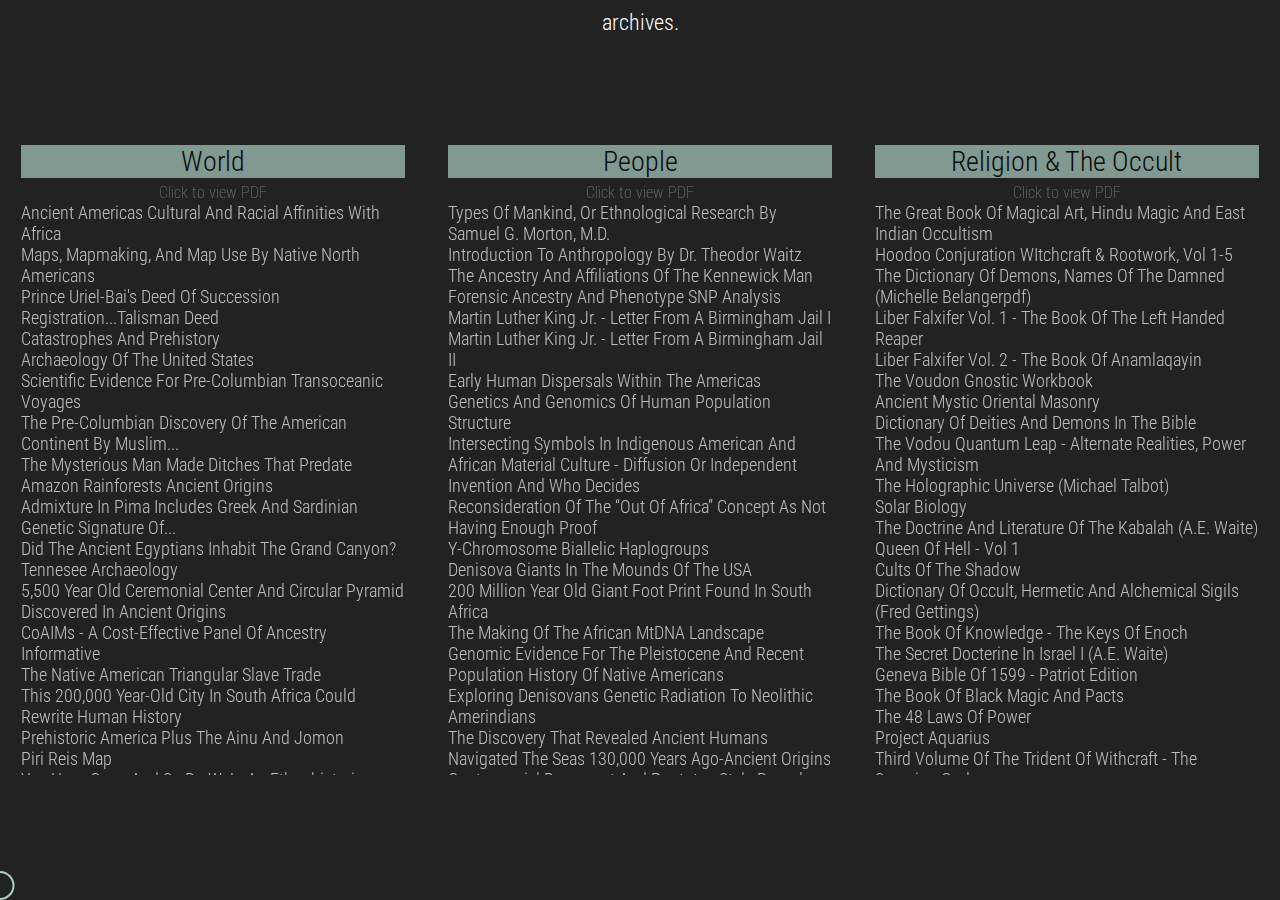
==== history.html @ a153b2cf "updating" ====
<!DOCTYPE html>
<html lang="en">

<head>
    <meta charset="UTF-8">
    <meta name="viewport" content="width=device-width, initial-scale=1.0">
    <title>archives.</title>
    <link rel="stylesheet" href="./assets/css/main.css" type="text/css">
    <link href="https://fonts.googleapis.com/css2?family=Roboto+Condensed:wght@300;400;700&display=swap"
        rel="stylesheet">
    <base target="_blank">

</head>

<body>
    <div id="cursor" class="cursor"></div>

    <div id="large_file_popup">Unable to preview large file, click to download.</div>

    <div class="for_small_screens">
        PLEASE VIEW ON YOUR DESKTOP OR LAPTOP
    </div>

    <!--TOP CONTENTS-->
    <div class="top_contents">
        <h1 class="main_title_white">archives.</h1>
    </div>
    <!--// TOP CONTENTS-->


    <!--HISTORY SECTION-->

    <div class="world_history_wrap">
        <div class="history_contents">
            <h2 class="history_heading" id="world_snap">World</h2>
            <p class="smaller_text">Click to view PDF</p>
            <ul class="history_list">
                <a href="https://drive.google.com/file/d/1B6ATNHG6gtAPjAkc1rWWOpC4YUBVR-B-/view">
                    <li class="world_history_item">Ancient Americas cultural and Racial Affinities with Africa</li>
                </a>
                <a href="https://drive.google.com/file/d/1DXP3V25JjL7FWYsZswNr6dTAvavkKa1W/view">
                    <li class="world_history_item">Maps, Mapmaking, and Map Use by Native North Americans</li>
                </a>
                <a href="https://drive.google.com/file/d/1ySQXtyPJgAB4xRoAk6jdjQOzJMSuNQIW/view">
                    <li class="world_history_item">Prince Uriel-Bai's Deed of Succession Registration...Talisman Deed
                    </li>
                </a>
                <a
                    href="https://onedrive.live.com/?authkey=%21ACB9a0u7ZZM9hAs&cid=8466708A239C015E&id=8466708A239C015E%211339&parId=8466708A239C015E%21799&o=OneUp">
                    <li class="world_history_item">Catastrophes and Prehistory</li>
                </a>
                <a href="https://drive.google.com/file/d/1oZvryVC1Fr37aYwftThTIm4gbJxMOzN7/view">
                    <li class="world_history_item">Archaeology of the United States</li>
                </a>
                <a href="https://drive.google.com/file/d/1qT3ijMyDEwwuCOFDUpSYaQF1O4d38yoZ/view"></a>
                <li class="world_history_item">Scientific Evidence for Pre-Columbian Transoceanic Voyages</li>
                </a>
                <a href="https://drive.google.com/file/d/1r13EHQypRczt2joQ9b3FHe4E2uOj-PD7/view">
                    <li class="world_history_item">The Pre-Columbian Discovery of the American Continent by Muslim...
                    </li>
                </a>
                <a href="https://drive.google.com/file/d/1ayKf0dNEaa04D2eilJ6ADu2lnlivTy8i/view">
                    <li class="world_history_item">The Mysterious Man Made Ditches that Predate Amazon Rainforests
                        Ancient
                        Origins</li>
                </a>
                <a href="https://drive.google.com/file/d/1jgowYBz35CBGJIzri34eMy1aZQcfYOsB/view">
                    <li class="world_history_item">Admixture in Pima Includes Greek and Sardinian Genetic Signature
                        of...
                    </li>
                </a>
                <a href="https://drive.google.com/file/d/1LtMxGx4oHYuVC8_KDDxvHmwFWZ6rPxVq/view">
                    <li class="world_history_item">Did the Ancient Egyptians Inhabit the Grand Canyon?</li>
                </a>
                <a href="https://drive.google.com/file/d/1ckoxNgCzQ8Jy4CxWU1V_29cZ24qX1CGs/view">
                    <li class="world_history_item">Tennesee Archaeology</li>
                </a>
                <a href="https://drive.google.com/file/d/1mglRC2yZI_6Xe2s0cwhI08gb4GNdns4O/view">
                    <li class="world_history_item">5,500 Year Old Ceremonial Center and Circular Pyramid Discovered in
                        Ancient Origins</li>
                </a>
                <a href="https://drive.google.com/file/d/19kGDcSxwZI-3u9xFLCI1GnJYg6HTK-FH/view">
                    <li class="world_history_item">CoAIMs - A Cost-Effective Panel of Ancestry Informative</li>
                </a>
                <a href="https://drive.google.com/file/d/1x2wD3KnHXVDGx6CeTszfgl2zbUNOJfzq/view">
                    <li class="world_history_item">The Native American Triangular Slave Trade</li>
                </a>
                <a href="https://drive.google.com/file/d/1Ya3R5XYyl03hTcviB38xlRjVVQ4ixdiD/view">
                    <li class="world_history_item">This 200,000 Year-Old City in South Africa Could Rewrite Human
                        History
                    </li>
                </a>
                <a href="https://drive.google.com/file/d/1E94cQ19SPJ2377T1BaG5C_y5azITYhbM/view">
                    <li class="world_history_item">Prehistoric America plus the Ainu and Jomon</li>
                </a>
                <a href="https://drive.google.com/file/d/1IVfkyFtpoSHt50-QUiYREb5asfoxR1Sc/view">
                    <li class="world_history_item">Piri Reis Map</li>
                </a>
                <a href="https://drive.google.com/file/d/1AQLuAzlPe8bVWeGzFLZ4UtE-nwkaylv1/view">
                    <li class="world_history_item">You Have Guns and So Do We! - An Ethnohistoric Analysis of Creek
                        and Seminole Combat Behaviors
                    </li>
                </a>
                <a href="https://drive.google.com/file/d/1NIMm3AEHmwvMaUmg4OhKQio8nMsqeCRo/view">
                    <li class="world_history_item">Phoenician Maritime Skills</li>
                </a>
                <a href="https://drive.google.com/file/d/1N1i4PXX1C3tkp5UKDis0lIaxqf52hmzF/view">
                    <li class="world_history_item">Geological Apect of The Problem With Dating The Great Egyptian Sphinx
                    </li>
                </a>
                <a href="https://drive.google.com/file/d/1yNZR9bUHZhQvUV2jNwcYoPtRUpShvtGQ/view">
                    <li class="world_history_item">Pygmy Types Inhabited North America in The Bronze Age</li>
                </a>
                <a href="https://drive.google.com/file/d/1I8KmTNEdeIJInH4kCFU40AdMSuV7a6A_/view">
                    <li class="world_history_item">The Discovery of America</li>
                </a>
                <a href="https://drive.google.com/file/d/1KgPPtJM4gUD-yw-3VzHX_SDenM8ZUEsZ/view">
                    <li class="world_history_item">The Anubis Caves</li>
                </a>
                <a href="https://drive.google.com/file/d/1pGsDN0yqpl2-EHBOl1Fom2ccG-2d5WdV/view">
                    <li class="world_history_item">The Late Pleistocene Colonization of South America</li>
                </a>
                <a href="https://drive.google.com/file/d/1ty_Fgzu9DOcpa7dtI89MvuRxSj4gPP8X/view">
                    <li class="world_history_item">Indians Speaking Hebrew</li>
                </a>
                <a href="https://drive.google.com/file/d/12uLBE-LIj9VjkGzNS_fP3kM09ai_GA2A/view">
                    <li class="world_history_item">Prehistoric Rock Shelter and Cave Sites in Southwestern Missouri</li>
                </a>
                <a href="https://drive.google.com/file/d/1iZjnRbohmDHTKKHn7RdO2YrKE5JcVY4W/view">
                    <li class="world_history_item">800 Ancient Stones with Hebrew Writing in Puerto Rico Authenticated
                    </li>
                </a>
                <a href="https://drive.google.com/file/d/1OCQF2N8JnP-TkNuIHTBoMcPJyaWuRQY7/view">
                    <li class="world_history_item">Lost Pacific Continent Of Mu Or Lemuria</li>
                </a>
                <a href="https://drive.google.com/file/d/1oECsRT5i2sdWnfaL9qOuBOHgEtKk2fP6/view">
                    <li class="world_history_item">Inscriptions on Uruguay Coast Suggest West Africans Beat Columbus to
                        Americas</li>
                </a>
                <a href="https://drive.google.com/file/d/1L1NVgUcjxJFnVpwdrb2BwxUqa8KAYV_j/view">
                    <li class="world_history_item">Ancient African coins that could change history of Australia</li>
                </a>
                <a href="https://drive.google.com/file/d/1vkhltJDGoQlO6iVjrfUPrlWnJD6cz_d_/view">
                    <li class="world_history_item">Caral - The Oldest Town in America</li>
                </a>
                <a href="https://drive.google.com/file/d/1wUIs6UiU-nAENRkzPeFMiRmQJ_LVRHmF/view">
                    <li class="world_history_item">India's Conquest of the Americas</li>
                </a>
                <a href="https://drive.google.com/file/d/1n15pOZNtWt9Z-HGy8Z9xE8hDRHrVPLZK/view">
                    <li class="world_history_item">Discovery Of 9th Century Quranic Manuscripts</li>
                </a>
                <a href="https://drive.google.com/file/d/18M1Z6zImPqU1e9ct6M4i5xnJoJXMKq3q/view">
                    <li class="world_history_item">A Tell of Two Cities ­­and One Continent</li>
                </a>
                <a href="https://drive.google.com/file/d/1XF7O9Nrv3xCY5o1sTLF8R2jicp1kdCB3/view">
                    <li class="world_history_item">Dating The Rock Art of Serra da Capivara in Brazil</li>
                </a>
                <a href="https://drive.google.com/file/d/1MR7Sp3eGTAKmGLwvc6aMRZDcupwzkcGm/view">
                    <li class="world_history_item">The Piri-Reis map</li>
                </a>
                <a href="https://drive.google.com/file/d/1MfmZ6GN-2GhqWwN6R6GWp3kHDPnP09CR/view">
                    <li class="world_history_item">Discoveries Challenge Beliefs on Humans’ Arrival in the Americas</li>
                </a>
                <a href="https://drive.google.com/file/d/1LiZKdPE50Bdlp7VdlBUtfWwWLAc3CDzb/view">
                    <li class="world_history_item">Study Dismantles Theory of Settlement of Americas</li>
                </a>
                <a href="https://drive.google.com/file/d/1l-OuRESc0EDWHSNjUcYAAH3IULlVO3xS/view">
                    <li class="world_history_item">Barry Fell - Saga America</li>
                </a>
                <a href="https://drive.google.com/file/d/1C2n-wZHVvbkJPrRmqpoNhObPYeYL1Zmr/view">
                    <li class="world_history_item">The Decipherment of the Fuente Magna Bowl</li>
                </a>
                <a href="https://drive.google.com/file/d/1UQorOTbcSIJONEDw4PvcARdV_lFCq_yy/view">
                    <li class="world_history_item">Reading a Map to Cure Historical Amnesia</li>
                </a>
                <a href="https://drive.google.com/file/d/1IGN9ZauNHvcccU1EWDVBvRWDpkuyDdC2/view">
                    <li class="world_history_item">Komassakumkanit - Bourne Stone, Ancient America</li>
                </a>
                <a href="https://drive.google.com/file/d/1-h1t6T8hS7aFKkJurXNv1JgNJYQrckPG/view">
                    <li class="world_history_item">Mayan Statue Found in Arkansas</li>
                </a>
                <a href="https://drive.google.com/file/d/1ZBVy4kdOUoG8yMbmm4ljzgWVFxuAXGAM/view">
                    <li class="world_history_item">Forbidden Knowledge - Temporal Anomalies</li>
                </a>
                <a href="https://drive.google.com/file/d/1bUfE4dzHgLoFA4BoPgLxhWiEI4nWJCwx/view">
                    <li class="world_history_item">A Back Migration from Asia to Sub-Saharan Africa Is Supported...</li>
                </a>
                <a href="https://drive.google.com/file/d/1dHyHRJayYSwFo5su6ASMSLjdbTiPTrDN/view">
                    <li class="world_history_item">First Mariners - Archaeology Magazine Archive</li>
                </a>
                <a href="https://drive.google.com/file/d/1KTfauDpt22-Br8-z1be4pObKm9_c745S/view">
                    <li class="world_history_item">A Phylogenetic View of the Out of Asia-Eurasia and Out of Africa
                        Hypotheses</li>
                </a>
                <a href="https://drive.google.com/file/d/1Z-0iJ0bcQGrCGfVm8o3EZZps3H5FGGBG/view">
                    <li class="world_history_item">Did a Comet Hit Earth 12,000 Years Ago</li>
                </a>
                <a href="https://drive.google.com/file/d/1-sQKlqNrL3OC3EjoLdZ24DAaZwHdi8df/view">
                    <li class="world_history_item">Maize in Pre - Columbian India</li>
                </a>
                <a href="https://drive.google.com/file/d/1pxyf-SNzQKllPD-UwdrXeyufYkR9tyKZ/view">
                    <li class="world_history_item">Native American History of Clayton County, Georgia - Access Genealogy
                    </li>
                </a>
                <a href="https://drive.google.com/file/d/18ucGCEAhgReH6OhpG_V3WayCjU-OYyTd/view">
                    <li class="world_history_item">Caral</li>
                </a>
                <a href="https://drive.google.com/file/d/1EXJlK0QA613PMOx6VfJ4LffkLTQ53rRd/view">
                    <li class="world_history_item">Forbidden Archeology (Sample Chapter)</li>
                </a>
                <a href="https://drive.google.com/file/d/16mCFNkA1GbAuNpYa-EL3V9P-bOtm99y6/view">
                    <li class="world_history_item">Yamasee War</li>
                </a>
                <a href="https://drive.google.com/file/d/1xBZCMYtm05JThKsXXdbaOlUxzJcABS0t/view">
                    <li class="world_history_item">Miami Circle Order to Cease and Desist</li>
                </a>
                <a href="https://drive.google.com/file/d/1WXCmMeeD9z71UsFyVN1tSODuAflvyr_s/view">
                    <li class="world_history_item">Ancient Egyptian Agriculture - Corn</li>
                </a>
                <a href="https://drive.google.com/file/d/1D1El0yiWZBcKkxhbIW4za0NH5oyyrddn/view">
                    <li class="world_history_item">African-Americans Were Major Contributors To the Americas</li>
                </a>
                <a href="https://drive.google.com/file/d/1xCu6dwcN_n-mMLgVPCn6lj4BWGnAUZuL/view">
                    <li class="world_history_item">Columbus, What if...</li>
                </a>
                <a href="https://drive.google.com/file/d/1WqX9DM57SUmBWLVCBcUnG039oKHEiLbc/view">
                    <li class="world_history_item">The Bourne Stone</li>
                </a>
                <a href="https://drive.google.com/file/d/1Sfhsr3f0Kyoz_Qvqam5lqTCuldUizXU1/view">
                    <li class="world_history_item">Africans As First Americans - Too Much Black</li>
                </a>
                <a href="https://drive.google.com/file/d/1RLjyPWC_OW7AC1CZwguKdA7pInrnAsVG/view">
                    <li class="world_history_item">Comparative Maya and Egyptian</li>
                </a>
                <a href="https://drive.google.com/file/d/1lMncYVVZ9AeYOMaxg9g-2B0nRxP7HqZl/view">
                    <li class="world_history_item">Ancestors of Modern Indians May Have Come To Australia Before
                        Europeans
                    </li>
                </a>
                <a href="https://drive.google.com/file/d/1X3Dy_sbtnWOrOHmxfcFb_HABBzbK9kuJ/view">
                    <li class="world_history_item">Black Indians United Legal Defense and Education Fund</li>
                </a>
                <a href="https://drive.google.com/file/d/1pDiAfRaRwz3lTvgCQPOvXwirTEQuZDQm/view">
                    <li class="world_history_item">Native Americans Have West Eurasian Origins</li>
                </a>
                <a href="https://drive.google.com/file/d/11N-Im7wRO5J1gP-WVUag7jjQ90nUNhNw/view">
                    <li class="world_history_item">Alabama Senator Called American Blacks "Aborigines"</li>
                </a>
                <a href="https://drive.google.com/file/d/1h4dMvoGZON8brpS2vv4npKObCP3c3Jas/view">
                    <li class="world_history_item">Observations Concerning the Increase of Mankind, 1751 (Benjamin
                        Franklin)
                    </li>
                </a>
                <a href="https://drive.google.com/file/d/1wbdv6GzPGkUCS7q0nijn80JFnvWX4E-I/view">
                    <li class="world_history_item">Ancient Uruguay Proto-Sinaitic Inscriptions </li>
                </a>
                <a href="https://drive.google.com/file/d/1twjcoVfIeIqqT1neq23vHZbGudFr3P7_/view">
                    <li class="world_history_item">Louisiana Mounds Older Than Giza Pyramids</li>
                </a>
                <a href="https://drive.google.com/file/d/1UCZAWAN3Nyp_3NRLNNMUEPeTlGhczTEC/view">
                    <li class="world_history_item">American Pygmies</li>
                </a>


                <p class="in_list_title">Audio & Video</p>



                <a href="https://drive.google.com/file/d/1JgXGTwdvBcqeEOK8YJqAVP48Fd1Qyrdh/view">
                    <li class="world_history_item">America is Morocco 1</li>
                </a>
                <a href="https://drive.google.com/file/d/10yH8NoV5YJRi0oVMtLtRgsoh_j6TDtkD/view">
                    <li class="world_history_item">America is Morocco 2</li>
                </a>
                <a href="https://drive.google.com/file/d/1TYvcMQvCbHfhLxUPzXr6JFNP_V3DYYO1/view">
                    <li class="world_history_item">This Is Serious! and VERY Dangerous!</li>
                </a>
                <a href="https://drive.google.com/file/d/1cbth8WOGd9E5PH-TRzLyjpHKNC3ZNqWG/view">
                    <li class="world_history_item">Map Display of Changing Territories</li>
                </a>
            </ul>

        </div>
    </div>



    <div class="world_history_wrap">
        <div class="history_contents">
            <h2 class="history_heading" id="people_snap">People</h2>
            <p class="smaller_text">Click to view PDF</p>
            <ul class="history_list">

                <a href="https://drive.google.com/file/d/1R7XCqfFygYwhtAir6-7DJbJ4UysVFVdI/view">
                    <li class="large_file world_history_item">Types of Mankind, or Ethnological Research by Samuel G. Morton, M.D.
                    </li>
                </a>
                <a href="https://drive.google.com/file/d/1tg0bsX43upajGzSJkSFZN64pmaNyzVYO/view">
                    <li class="large_file world_history_item">Introduction to Anthropology by Dr. Theodor Waitz</li>
                </a>
                <a href="https://drive.google.com/file/d/188aRvb397oG1DIBrcw4hBHSfHy5EpJjq/view">
                    <li class="world_history_item">The Ancestry and Affiliations of the Kennewick Man</li>
                </a>
                <a href="https://drive.google.com/file/d/1eJlQotWqyLyNykhDQPHQKJEUZHkVlSTh/view">
                    <li class="world_history_item">Forensic Ancestry and Phenotype SNP Analysis</li>
                </a>
                <a href="https://drive.google.com/file/d/12W2Hm94DyL9_7PkLXs5Wci0lAV_mT1f4/view">
                    <li class="world_history_item">Martin Luther King Jr. - Letter From a Birmingham Jail I</li>
                </a>
                <a href="https://drive.google.com/file/d/1hB1DeTCOuquYIynGXK5v9QlmhFBpHy6T/view">
                    <li class="world_history_item">Martin Luther King Jr. - Letter From a Birmingham Jail II</li>
                </a>
                <a href="https://drive.google.com/file/d/1asmQXYgxiFCsILuyDXv7az-ifRnQolUR/view">
                    <li class="world_history_item">Early Human Dispersals Within the Americas</li>
                </a>
                <a href="https://drive.google.com/file/d/102rFb_u7Rkq765Gihk1etziLnFhsshfq/view">
                    <li class="world_history_item">Genetics and Genomics of Human Population Structure</li>
                </a>
                <a href="https://drive.google.com/file/d/1fRqaSTXQXsYuFD4uaWT9RZ-niOPIyh9s/view">
                    <li class="world_history_item">Intersecting Symbols in Indigenous American and African Material
                        Culture
                        - Diffusion or Independent Invention and Who Decides</li>
                </a>
                <a href="https://drive.google.com/file/d/1GvNmoOc0BcNlLLcPMlL_Q8xu2I8wJrpG/view">
                    <li class="world_history_item">Reconsideration of the “Out of Africa” Concept as Not Having Enough
                        Proof
                    </li>
                </a>
                <a href="https://drive.google.com/file/d/1wkf_7rn50FOaF3Ae9YE3mdX0mYT57nUD/view">
                    <li class="world_history_item">Y-Chromosome Biallelic Haplogroups</li>
                </a>
                <a href="https://drive.google.com/file/d/1DtsDO7O3G8T21zKd3maQD9vit6D6u5gm/view">
                    <li class="world_history_item">Denisova Giants In The Mounds of The USA</li>
                </a>
                <a href="https://drive.google.com/file/d/19BVulpZ-8Am09KttbvQFYiM4bWdIxjbi/view">
                    <li class="world_history_item">200 Million Year Old Giant Foot Print Found In South Africa</li>
                </a>
                <a href="https://drive.google.com/file/d/1MaVsuCu2r5a7feHF1FyR3_nn1W5WB_cy/view">
                    <li class="world_history_item">The Making of the African mtDNA Landscape</li>
                </a>
                <a href="https://drive.google.com/file/d/1kKPuUM5v9zy40hmz57lSbvd87KOOElPJ/view">
                    <li class="world_history_item">Genomic Evidence for the Pleistocene and Recent Population History of
                        Native Americans</li>
                </a>
                <a href="https://drive.google.com/file/d/1yTnOKFH5GV1R21HAE075csphqMYqwbpv/view">
                    <li class="world_history_item">Exploring Denisovans Genetic Radiation to Neolithic Amerindians</li>
                </a>
                <a href="https://drive.google.com/file/d/1rTw0UUGNzjtx__hjkeuKOf2BPOCQRnf5/view">
                    <li class="world_history_item">The Discovery that Revealed Ancient Humans Navigated the Seas 130,000
                        Years Ago-Ancient Origins</li>
                </a>
                <a href="https://drive.google.com/file/d/1Z9rSPFrn6o09znngEkKYgkbqHFLfBIia/view">
                    <li class="world_history_item">Controversial Davenport And Pontotoc Stele Reveal Ancient Egyptians
                        And
                        Black Africans Visited North America</li>
                </a>
                <a href="https://drive.google.com/file/d/18q4I9z82Xl1yv0I7IUTB54Jp6Fygsn0f/view">
                    <li class="world_history_item">Global Pattern of Linkage Disequilibrium at the CD4 Locus and Modern
                        Human Origins</li>
                </a>
                <a href="https://drive.google.com/file/d/1V8fHuX00IyaBpH236PUkIJcJEny1aE45/view">
                    <li class="world_history_item">DNA Tribes SNP Admixture 2012</li>
                </a>
                <a href="https://drive.google.com/file/d/16FHUbz84dotbq3tLaVozcKIKAaIE0w4g/view">
                    <li class="world_history_item">DNA Tribes SNP Admixture 2013</li>
                </a>
                <a href="https://drive.google.com/file/d/1ugQ5FVLyJFWv4e3yGwVL-__2JXs7Qr_7/view">
                    <li class="world_history_item">DNA Tribes SNP Admixture 2014</li>
                </a>
                <a href="https://drive.google.com/file/d/1tdOvh9mgt7RFlJjDTaRoWwijB5qoUl-I/view">
                    <li class="world_history_item">Incredible Discovery Reveals Human Activity In The Americas 130,000
                        Years
                        Ago</li>
                </a>
                <a href="https://drive.google.com/file/d/13ccAjdu3SVfna2ZYpM8rnA2wXw1CcOgB/view">
                    <li class="world_history_item">Genetic Evidence</li>
                </a>
                <a href="https://drive.google.com/file/d/1DNpWIE6hcuvcOapPGS5ag01qHesPLmky/view">
                    <li class="world_history_item">An ancestry informative marker set for determining Continental Origin
                    </li>
                </a>
                <a href="https://drive.google.com/file/d/1dFNUkFv-DgDkU8gqo62yvzK4Xvo2Hc-R/view">
                    <li class="world_history_item">Genetic evidence for two founding populations of the Americas</li>
                </a>
                <a href="https://drive.google.com/file/d/1-vgqVySp7V5DqnqIaFhq4LrpO82PlI54/view">
                    <li class="world_history_item">Geneticist Cavalli -Sforza - How Different Are We</li>
                </a>
                <a href="https://drive.google.com/file/d/1Pz0RvLywg_6tm81F4b6l5kSJ-R7QYLaP/view">
                    <li class="world_history_item">Inferring Demographic History from a Spectrum of Shared Haplotype
                        Lengths
                    </li>
                </a>
                <a href="https://drive.google.com/file/d/1yoNEOqslkqg8eVG-K0SjtHtTioHgwKZD/view">
                    <li class="world_history_item">Population-specific common SNPs reflect demographic histories</li>
                </a>
                <a href="https://drive.google.com/file/d/1_QF4_TzwwEqM1m6Orpiz3eKndNpx7fLC/view">
                    <li class="world_history_item">Ancient DNA link connects Australians, South Americans</li>
                </a>
                <a href="https://drive.google.com/file/d/17IUg2NJupNb4NzSrsxkJRo31IS5Xn6RQ/view">
                    <li class="world_history_item">The Human Species is Hundreds of Millions of Years Old - Humans Are
                        Free
                    </li>
                </a>
                <a href="https://drive.google.com/file/d/1Rv_w6xwSa-6eWTJDad6ofjtSNBbyFF5M/view">
                    <li class="world_history_item">Momma Mitochondria - Female Skulls of Early America resemble African,
                        Melanesian and Australian Aboriginals</li>
                </a>
                <a href="https://drive.google.com/file/d/14X0vNtCTvy2U3KxJymRFC14igZev6TsU/view">
                    <li class="world_history_item">DNA tests probe the genomic ancestry of Brazilians</li>
                </a>
                <a href="https://drive.google.com/file/d/1wvff2g6Jz7x4j0UFs2ERtqkmKHWEBLUs/view">
                    <li class="world_history_item">Paternal lineages signal distinct genetic contributions from British
                        Loyalists and Continental Africans among different Bahamian islands</li>
                </a>
                <a href="https://drive.google.com/file/d/18XvUkTEOrCFMW0c9CQuUU1ph6KiAugUz/view">
                    <li class="world_history_item">African Populations and the Evolution of Human Mitochondrial DNA</li>
                </a>
                <a href="https://drive.google.com/file/d/17Zkmsu5XGh31LWWVuVLtDK3vnAS3tOHl/view">
                    <li class="world_history_item">Mysterious link emerges between Native Americans and people half a
                        globe
                        away</li>
                </a>
                <a href="https://drive.google.com/file/d/1bH3YJSWA0vNTC64CiK-BrEQSdmlCtGYH/view">
                    <li class="world_history_item">Paleoamerican remains found in the Yucatan</li>
                </a>
                <a href="https://drive.google.com/file/d/16wQagOlCaEUWvwyMkzAEcGCMsJf8pIb0/view">
                    <li class="world_history_item">The Cactus Hill Site</li>
                </a>
                <a href="https://drive.google.com/file/d/1kHfTfq6padiL1v-lTiPSKYPxFfYpV5P-/view">
                    <li class="world_history_item">Out of America vs. Out of Africa Families of Hypotheses</li>
                </a>
                <a href="https://drive.google.com/file/d/1CY1EFVX3RhcV-pqeMk7xxK5iyS0U9vo0/view">
                    <li class="world_history_item">How blood group O protects against malaria</li>
                </a>
                <a href="https://drive.google.com/file/d/1oZdXEK8pFRljp432ppA6TCZVicwDwc9h/view">
                    <li class="world_history_item">New Evidence Lost Civilizations Really Existed</li>
                </a>
                <a href="https://drive.google.com/file/d/1u0BSm3JixqQ-fK2e3KouqiCGH-aY5WNb/view">
                    <li class="world_history_item">Researchers Unveil Reconstructed Face of Ancient American Indian</li>
                </a>
                <a href="https://drive.google.com/file/d/1vETsvWaz_SQFKWKvkHcqD4o9tAv0U1us/view">
                    <li class="world_history_item">Population genetics of malaria resistance</li>
                </a>
                <a href="https://drive.google.com/file/d/1gyR812T7X8TjUdJSw2xd7pziElo2n0Dr/view">
                    <li class="world_history_item">Geneticist Cavalli -Sforza-1- Reconstruction of Human Evolution</li>
                </a>
                <a href="https://drive.google.com/file/d/1XAT6Csnq2AtkvxpOJ_bncV91uBAbFS_0/view">
                    <li class="world_history_item">Geneticist Cavalli -Sforza-2- Genes, Peoples, and Languages</li>
                </a>
                <a href="https://drive.google.com/file/d/1M_iBcXxNqOgoJdaTVqLQ_bTxtb-2d2WB/view">
                    <li class="world_history_item">TENNESSEE'S ANCIENT PYGMY GRAVEYARDS - THE WONDER OF THE WESTERN
                        COUNTRY
                    </li>
                </a>
                <a href="https://drive.google.com/file/d/1ENvV1XsQrkctJIBcRi_TMkc8iE1DEhhX/view">
                    <li class="world_history_item">How Malaria Has Affected the Human Genome and What Human Genetics Can
                        Teach Us about Malaria</li>
                </a>
                <a href="https://drive.google.com/file/d/1Dqexabu_C5txA_BFmEffPfa5oN7pAxGQ/view">
                    <li class="world_history_item">Olmecs and Lucumi</li>
                </a>
                <a href="https://drive.google.com/file/d/1jRs-ADwIgWYmxVRFWQG5z2DU96Je2wBE/view">
                    <li class="world_history_item">DNA links Native Americans with Europeans</li>
                </a>
                <a href="https://drive.google.com/file/d/1I-2ewmLsuJOE2bTEy7FYT4RGGIlaIQU5/view">
                    <li class="world_history_item">DOES CHEROKEE = PHOENICIAN</li>
                </a>
                <a href="https://drive.google.com/file/d/1wyzDrWXpiaHBdx1keyAQshqYzIvy0ZSO/view">
                    <li class="world_history_item">Negro Pre-Columbian Skeletal remains in the Caribbean</li>
                </a>
                <a href="https://drive.google.com/file/d/1AWRaaIudJ69mILeuFic0IDFzNUIX2bRe/view">
                    <li class="world_history_item">Who Were The First Americans?</li>
                </a>
                <a href="https://drive.google.com/file/d/188aRvb397oG1DIBrcw4hBHSfHy5EpJjq/view">
                    <li class="world_history_item">The ancestry and affiliations of Kennewick Man</li>
                </a>
                <a href="https://drive.google.com/file/d/1sgkR83BoqJAHw28zw9ua_RHTzCV59fVU/view">
                    <li class="world_history_item">Mitochondrial DNA (mtDNA) haplogroups in 1526 unrelated individuals
                        from
                        11 Departments of Colombia</li>
                </a>
                <a href="https://drive.google.com/file/d/1yDm-4JGGyize2SpV5VIeviu9Ss1V9fi3/view">
                    <li class="world_history_item">Phylogeography of the human mitochondrial L1c haplogroup</li>
                </a>
                <a href="https://drive.google.com/file/d/1inBQPpu9WFtDNqQTD05A2yIHTW0_GL3E/view">
                    <li class="world_history_item">The Andaman Islanders in a Regional Genetic Context</li>
                </a>
                <a href="https://drive.google.com/file/d/1OeeAHhdheezQdVtnenoXVds_lwaJyG6n/view">
                    <li class="world_history_item">The colour of the bones - scientific narratives and cultural
                        appropriations of ‘Luzia’, a prehistoric skull from Brazil</li>
                </a>
                <a href="https://drive.google.com/file/d/1GNZcu_JnUqApx2C6-_h6LtrjLc3NbUJ3/view">
                    <li class="world_history_item">Error Found in Study of First Ancient African Genome</li>
                </a>
                <a href="https://drive.google.com/file/d/1e20BU4UOvb3YyIQQEtQMeUTSihofoNGn/view">
                    <li class="world_history_item">Local Plant Names Reveal That Enslaved Africans Recognized
                        Substantial
                        Parts of the New World Flora</li>
                </a>
                <a href="https://drive.google.com/file/d/1WlVoRdWYtLElyXpQIhYbxxG3u00jbzW5/view">
                    <li class="world_history_item">Diabetes in the Aboriginal and Torres Strait Islander population</li>
                </a>
                <a href="https://drive.google.com/file/d/1DR35dsOAd9V5QXlYCN00cBeW09BoUien/view">
                    <li class="world_history_item">Albert and Adam rewrite the story of human origins</li>
                </a>
                <a href="https://drive.google.com/file/d/1kD_7l764Hj885hz0EnbivKkf8K5iGlOn/view">
                    <li class="world_history_item">New Evidence Puts Man In North America 50,000 Years Ago</li>
                </a>
                <a href="https://drive.google.com/file/d/1a64ARYlsq0MRcU02wUPkpIckDNkpbDMF/view">
                    <li class="world_history_item">Multiregional origin of modern humans</li>
                </a>
                <a href="https://drive.google.com/file/d/1hfAx-hy8rIWdJ72k73-kDQ9UsPuiVCfV/view">
                    <li class="world_history_item">African-American mitochondrial DNAs often match</li>
                </a>
                <a href="https://drive.google.com/file/d/19F65tCE9lHmpbTRdz4MGLjfPQDTHihpi/view">
                    <li class="world_history_item">Some Native Americans Had Oceanic Ancestors</li>
                </a>
                <a href="https://drive.google.com/file/d/1XWWMZXdZmXfsCqCUwRY5mqlAX40MKcQA/view">
                    <li class="world_history_item">Early Holocene human skeletal remains from Cerca Grande, Lagoa Santa,
                        Central Brazil, and the origins of the first Americans</li>
                </a>
                <a href="https://drive.google.com/file/d/1zcCw4XyYIEP-tscsKDOanu0Ilxu3pMbs/view">
                    <li class="world_history_item">The Y-chromosome landscape of the Philippines - Extensive
                        heterogeneity
                        and varying genetic affinities of Negrito and non-Negrito groups</li>
                </a>
                <a href="https://drive.google.com/file/d/1M2WWbFx0beYspO3Vi-l1ptUMhn-FU72I/view">
                    <li class="world_history_item">The Mound Builders</li>
                </a>
                <a href="https://drive.google.com/file/d/1ebCML3Fr8sLQoeLeWhCodw0YHmxLjpRL/view">
                    <li class="world_history_item">Ancestry Testing and DNA - Uses, Limits and Caveat Emptor</li>
                </a>
                <a href="https://drive.google.com/file/d/1znWB86-mKv10zbZDS0OF2dxYjvli_DvJ/view">
                    <li class="world_history_item">Man as old as Coal (Why are the test results dismissed without
                        reason)
                    </li>
                </a>
                <a href="https://drive.google.com/file/d/1opafwm61sHC4rRqhktNe4rB5UYSuUU0P/view">
                    <li class="world_history_item">The Mystery of Human Blood Types</li>
                </a>
                <a href="https://drive.google.com/file/d/1EnO9xaBhXeAHqWeDELk6VjwNaqo6zfFn/view">
                    <li class="world_history_item">The Polynesian gene pool and Easter Island</li>
                </a>
                <a href="https://drive.google.com/file/d/1SZ7vAdcYnm023J1gsEIM19dk6sjRPcRB/view">
                    <li class="world_history_item">Cranial Morphology of Early Americans from Lagoa Santa,
                        Brazil
                    </li>
                </a>
                <a href="https://drive.google.com/file/d/1pwUknrOMfbgmgXdZ6LcSrypTb8EEuqm5/view">
                    <li class="world_history_item">Natural selection for the Duffy-null allele in the recently admixed
                        people of Madagascar</li>
                </a>
                <a href="https://drive.google.com/file/d/1rqPmawtNZk7StgrqO8G4m0XDdzDrm_cH/view">
                    <li class="world_history_item">Ancient Western Eurasian Autosomal DNA</li>
                </a>
                <a href="https://drive.google.com/file/d/1vRNPBrdQod9KJNY2owA_CeJP-t-MHqao/view">
                    <li class="world_history_item">Mitochondrial population genomics supports a single pre-Clovis origin
                        with a coastal route for the peopling of the Americas</li>
                </a>
                <a href="https://drive.google.com/file/d/1HYKOFeDIxakabrK19jZlnFRSTvX6wHd_/view">
                    <li class="world_history_item">Early Holocene human skeletal remains from Sumidouro Cave</li>
                </a>
                <a href="https://drive.google.com/file/d/1KRpqQjOVAgm9qBayKFDqsF5mEqLc3buc/view">
                    <li class="world_history_item">Complete Khoisan and Bantu genomes from southern Africa</li>
                </a>
                <a href="https://drive.google.com/file/d/1M6iEa9wAHXVCyutMltv6C60ThLIKAnsw/view">
                    <li class="world_history_item">Human Origins in the New World - Florentino Ameghino and the
                        Emergence of
                        Prehistoric Archaeology in the Americas</li>
                </a>
                <a href="https://drive.google.com/file/d/1jy69S1L1rqJfsqhJMXylmpw0KMT7b4ht/view">
                    <li class="world_history_item">Most scientists now reject the idea that the first Americans came by
                        land</li>
                </a>
                <a href="https://drive.google.com/file/d/1uVCpu1prf10_ROEd8YpYelGl7dvD8boq/view">
                    <li class="world_history_item">Mitochondrial DNA diversity in the African American population</li>
                </a>
                <a href="https://drive.google.com/file/d/1QYnUTVs3Bf-XZwRZ6uOYyCJDEo4XzE6E/view">
                    <li class="world_history_item">A DNA Search for the First Americans Links Amazon Groups to
                        Indigenous
                        Australians</li>
                </a>
                <a href="https://drive.google.com/file/d/1eSZYxKvPt_CaoFSNKOj7s-QHlfGWo3eU/view">
                    <li class="world_history_item">Modern Human Origins - Multiregional Evolution of Autosomes and East
                        Asia
                        Origin of Y and MtDNA</li>
                </a>
                <a href="https://drive.google.com/file/d/1f-J22hTQWQdFO9laGpG8PLopmOEVinG5/view">
                    <li class="world_history_item">Modern Europe's Genetic History Starts in Stone Age</li>
                </a>
                <a href="https://drive.google.com/file/d/1Cl1k7s-CVlgGu3pkZsFsE7eKPVQSrqP6/view">
                    <li class="world_history_item">Investigative Genetics Full text - Inferring human history in East
                        Asia
                        from Y chromosomes</li>
                </a>
                <a href="https://drive.google.com/file/d/1wLROMSLx3BnoKbLUGeSvlQCvpFbQLK0S/view">
                    <li class="world_history_item">Other stories Lucy - the oldest human fossil of the Americas</li>
                </a>
                <a href="https://drive.google.com/file/d/1T8JUpJXDQ9fqiRfXEejZN3KXfCajGZa7/view">
                    <li class="world_history_item">A Brief History of Human Blood Groups</li>
                </a>
                <a href="https://drive.google.com/file/d/1cFvb1DQhQGz4b44u9qNH6nhMjF8xUFae/view">
                    <li class="world_history_item">The Genotype-Phenotype Distinction (Stanford Encyclopedia of
                        Philosophy)
                    </li>
                </a>
                <a href="https://drive.google.com/file/d/18Iyj2LxhQWxrj7w6yxrN1tjqMwPrVruH/view">
                    <li class="world_history_item">Malaria threat is as old as humanity, new research shows</li>
                </a>
                <a
                    href="https://onedrive.live.com/?authkey=%21ACB9a0u7ZZM9hAs&id=8466708A239C015E%214622&cid=8466708A239C015E">
                    <li class="world_history_item">Human Skeletal Remains From Sabana de Bogota´, Colombia</li>
                </a>
                <a
                    href="https://onedrive.live.com/?authkey=%21ACB9a0u7ZZM9hAs&id=8466708A239C015E%214589&cid=8466708A239C015E">
                    <li class="world_history_item">A new early Holocene human skeleton from Brazil- implications for the
                        settlement of the New World</li>
                </a>
                <a href="https://drive.google.com/file/d/1ziUaz5FJtQgUqnwunYIhr5CJj0zPQHfj/view">
                    <li class="world_history_item">Patagonia's Toca Da Esperanza and Homo Erectus</li>
                </a>
                <a href="https://drive.google.com/file/d/1SrN7VA5r8N0OszMlOwAI7uC36snaxF-H/view">
                    <li class="world_history_item">An African American Paternal Lineage Adds an Extremely Ancient Root
                        to
                        the Human Y Chromosome Phylogenetic Tree</li>
                </a>
                <a href="https://drive.google.com/file/d/135RaPKduMGb4au0f90p1JkBeGOoRQLe7/view">
                    <li class="world_history_item">Macro-haplogroup L (mtDNA)</li>
                </a>
                <a href="https://drive.google.com/file/d/1km_RlSnAcQKOUmBckm8SChsE9MVSu-zt/view">
                    <li class="world_history_item">Gene That Determines Skin Color Is Discovered</li>
                </a>
                <a href="https://drive.google.com/file/d/1eJiDWZXTfZGixRvBQpBSzyBtzV89r5dt/view">
                    <li class="world_history_item">Blood group O protects against severe Plasmodium falciparum malaria
                    </li>
                </a>
                <a href="https://drive.google.com/file/d/1fIehM-4UHRlt4ndPKiZQRi3ibpaf7ab1/view">
                    <li class="world_history_item">The ‘Extremely Ancient’ Chromosome Perry Y</li>
                </a>
                <a href="https://drive.google.com/file/d/1tI1jZxQUjwPZB_dsArqD1ug8NMLnLFbo/view">
                    <li class="world_history_item">Genetic Heritage and Native Identity of the Seaconke Wampanoag Tribe
                        of
                        Massachusetts</li>
                </a>
                <a href="https://drive.google.com/file/d/1p5_IxsSZOle-wtW9_xMy9Q1lOWuwb7qK/view">
                    <li class="world_history_item">Peer review - A flawed process at the heart of science and journals
                    </li>
                </a>
                <a href="https://drive.google.com/file/d/1LNLm5DJ5LBfWSmHJlW2mzLAaURHiulmM/view">
                    <li class="world_history_item">Blue Corn Comics - Stereotype of the Month Entry</li>
                </a>
                <a href="https://drive.google.com/file/d/1SQOhTT4nb3gnqP-BnZaE7qIandtxX17X/view">
                    <li class="world_history_item">Luzia’s cousins - Revista Pesquisa Fapesp</li>
                </a>
                <a href="https://drive.google.com/file/d/1DrQHtO1SQk1JcRGITaBOYT11myvHW113/view">
                    <li class="world_history_item">Watson Brake Mound</li>
                </a>
                <a href="https://drive.google.com/file/d/1Ijj3_6qfCopoeBH-xQIO-ctvtrzSRz-1/view">
                    <li class="world_history_item">Humans Lived in North America 130,000 Years Ago, Study Claims</li>
                </a>
                <a href="https://drive.google.com/file/d/1JwuuD2RfKU1lOqevVNgMxhRCSUr9fKPs/view">
                    <li class="world_history_item">Do we actually know how and when humans left Africa?</li>
                </a>
                <a href="https://drive.google.com/file/d/1SrN7VA5r8N0OszMlOwAI7uC36snaxF-H/view">
                    <li class="world_history_item">An African American Paternal Lineage Adds an Extremely Ancient Root
                        to
                        the Human Y Chromosome Phylogenetic Tree</li>
                </a>
                <a href="https://drive.google.com/file/d/12QefhUm1xlVJKDBHh8dmQM0sTtF--kjG/view">
                    <li class="world_history_item">Understanding Genetics</li>
                </a>
                <a href="https://drive.google.com/file/d/1AN4EpCzcVJ6_GM8RPooo0XKD-qikyWcz/view">
                    <li class="world_history_item">Native American Pygmies - Cherokee Little People</li>
                </a>
                <a href="https://drive.google.com/file/d/1_C6AmJD_IwOE9dJfuv6864p73YAbNhyA/view">
                    <li class="world_history_item">Estrada Mena et al., Blood group O alleles in Native Americans</li>
                </a>
                <a href="https://drive.google.com/file/d/1aDcxRabW6S-YICNYLG6jx25EK02oLf_e/view">
                    <li class="world_history_item">Revelations about American colonization</li>
                </a>
                <a href="https://drive.google.com/file/d/1L3hHCUnL-MwMCBqA07jCR1dao9YbVeIL/view">
                    <li class="world_history_item">THE X CHROMOSOME IN POPULATION GENETICS</li>
                </a>
                <a href="https://drive.google.com/file/d/1-as7VEymTnC3a-vSJ4Xzr2gDcBXjCUvA/view">
                    <li class="world_history_item">Mitochondrial DNA sequences in ancient Australians - Implications for
                        modern human origins</li>
                </a>
                <a href="https://drive.google.com/file/d/1PJrgvln0zgjyzF1gGf761bwQUysT8cSO/view">
                    <li class="world_history_item">Kennewick Man Neither Native American nor Indigenous to Columbia
                        River
                    </li>
                </a>
                <a href="https://drive.google.com/file/d/12yy7BwHV6oUPa9GZTOMOw_-I4-EVev70/view">
                    <li class="world_history_item">Elimination of Malaria in the United States (1947-1951)</li>
                </a>
                <a href="https://drive.google.com/file/d/1WPKeVQ3BQPfvgr_pIEfZhi00wF2jRuV5/view">
                    <li class="world_history_item">Welcome Africans to the Neanderthal family</li>
                </a>
                <a
                    href="https://onedrive.live.com/?authkey=%21ACB9a0u7ZZM9hAs&id=8466708A239C015E%211989&cid=8466708A239C015E">
                    <li class="world_history_item">Early Population Differentiation in Extinct Aborigines</li>
                </a>
                <a href="https://drive.google.com/file/d/1bjzvC3lgF_VgklDi8Y05Y8xtS_xXGMfy/view">
                    <li class="world_history_item">Homo Erectus Facts About Upright Man</li>
                </a>
                <a href="https://drive.google.com/file/d/1eJ074wNFx80u12vwoY3TKUS69ItnO1dA/view">
                    <li class="world_history_item">Is Native American R Y-Chromosome of African Origin</li>
                </a>
                <a href="https://drive.google.com/file/d/1MAdVDoPA5w_ZSA1REs2ILg6Q4MXuHWL3/view">
                    <li class="world_history_item">African Origins of Paleo-American DNA</li>
                </a>
                <a href="https://drive.google.com/file/d/1Ppoo_NpTXw-dEYrsWvGCrWfEf411ZvO-/view">
                    <li class="world_history_item">Reconstructed 10,000-year-old skull at Exhibit Museum</li>
                </a>
                <a href="https://drive.google.com/file/d/1OCad8r59YS_jhY62_e1pCb4tD9ct33An/view">
                    <li class="world_history_item">ancestral malarial organisms traced to age of dinosaurs</li>
                </a>
                <a href="https://drive.google.com/file/d/1x_VmOeto3K7fErOosc2RCfW2KfieN3go/view">
                    <li class="world_history_item">Genomes link aboriginal Australians to Indians - Nature News &
                        Comment
                    </li>
                </a>
                <a href="https://drive.google.com/file/d/1PCKbY1foR6ohcfin8RbUK1bfcRVBn8u-/view">
                    <li class="world_history_item">The Folly of Colonization - Frederick Douglass - Teaching American
                        History</li>
                </a>
                <a href="https://drive.google.com/file/d/1yBZia8FpXTOa-LxtkKsTprR6jNTmi56x/view">
                    <li class="world_history_item">Out of Africa Theory Debunked</li>
                </a>
                <a href="https://drive.google.com/file/d/1hfr2azFh6uGf1nwajTBWj3t2uAMMzKqE/view">
                    <li class="world_history_item">New DNA Results Show Kennewick Man Was Native American</li>
                </a>
                <a href="https://drive.google.com/file/d/1Pzjz2SdRSQv6LO2F0GwETUGc8q3WkUOh/view">
                    <li class="world_history_item">The Blood Groups of The Hottentots</li>
                </a>
                <a href="https://drive.google.com/file/d/1t6W8M6YGWYi_1BrEv8N9UvSuPJapgto-/view">
                    <li class="world_history_item">Leanne's Burial</li>
                </a>
                <a href="https://drive.google.com/file/d/19z0sU3scakLpHnt7-TJeso1D2ZOiVsGx/view">
                    <li class="world_history_item">Genetic Markers - Not a Valid Test of Native Identity</li>
                </a>
                <a href="https://drive.google.com/file/d/1hBentxVB8z4yA-zTJASsf8rSLnfcnOo2/view">
                    <li class="world_history_item">Mysterious Kennewick Man looked Polynesian and came from far away
                    </li>
                </a>
                <a href="https://drive.google.com/file/d/1737DRDcqGz91E7nNvtsDkAQa48qnp-U2/view">
                    <li class="world_history_item">Lack of founding Amerindian mitochondrial DNA line</li>
                </a>
                <a href="https://drive.google.com/file/d/1JHc7rqcUaThlEMPsh-zz0qhEo_ue1IV_/view">
                    <li class="world_history_item">The Blood Type Diets Blood Groups and the History of Peoples</li>
                </a>
                <a href="https://drive.google.com/file/d/1spIM_8lAptMOj1mtgXiPBveJp4uHshqU/view">
                    <li class="world_history_item">Who are the Anishinabeg, Ojibway Algonquian Algic Medawewin Megis
                        defined
                    </li>
                </a>
                <a href="https://drive.google.com/file/d/1xAaKpjNNdtDHL7vTLzvigMQ_gVX63j70/view">
                    <li class="world_history_item">Studies of a skin color gene across global populations reveal shared
                        origins</li>
                </a>
                <a href="https://drive.google.com/file/d/1OZFIEWlozMgQ1HbfDw7-qtRmtXBciCw_/view">
                    <li class="world_history_item">Determiner DNA</li>
                </a>
                <a href="https://drive.google.com/file/d/1fmalkrVtQ4V6zp0COHSme_MmIKWTkxxB/view">
                    <li class="world_history_item">The Zhoukoudian Upper Cave skull in Americas</li>
                </a>
                <a href="https://drive.google.com/file/d/16Aj9dBL314gHNwoFGYj9MJlNH5XGkBH5/view">
                    <li class="world_history_item">LAPA VERMELHA IV HOMINID 1 - MORPHOLOGICAL AFFINITIES OF THE EARLIEST
                        KNOWN AMERICAN</li>
                </a>
                <a href="https://drive.google.com/file/d/1f20ync0dEP7TsnHvQxzAI6oCnukrtd8H/view">
                    <li class="world_history_item">Human Population Differentiation Is Strongly Correlated with Local
                        Recombination Rate</li>
                </a>
                <a href="https://drive.google.com/file/d/1VxvwWcBPo8TRkBc-QktSJBmm0cSZBew5/view">
                    <li class="world_history_item">The Peñon Woman III skull was found near Mexico City International
                        Airport in 1959 (Image)</li>
                </a>
                <a href="https://drive.google.com/file/d/16Ap0AWxC7s_lao9k_kXJhjauY8K_3afz/view">
                    <li class="world_history_item">Extra-Continental Morphological Affinities</li>
                </a>
                <a href="https://drive.google.com/file/d/1gxkBRyGekDfBuW-zZp28bCOqRSH400is/view">
                    <li class="world_history_item">Direct evidence of recombination in human mtDNA</li>
                </a>
                <a href="https://drive.google.com/file/d/1Kd0ApAWkOYerk2zAAVctEOFcW7qaBCF5/view">
                    <li class="world_history_item">Key mitochondrial haplogroup SNP</li>
                </a>


                <p id="raceAndEugenics" class="in_list_title">Race, Politics & Eugenics</p>


                <a href="https://drive.google.com/file/d/16QtHs0mZi_xmGnTN09LL2lUjtsZAYH9h/view">
                    <li class="world_history_item">Inference of Ancient Black Mexican Tribes and DNA</li>
                </a>
                <a href="https://drive.google.com/file/d/1Jfff-Efw1k-Js_k3mpaPD7Z7dk441hff/view">
                    <li class="world_history_item">Tracing African-American Ancestry is Difficult</li>
                </a>
                <a href="https://drive.google.com/file/d/1_cNjadVZwo7N7E17t_WIat-GihXrXaKF/view">
                    <li class="world_history_item">European Skin Turned Pale Only Recently</li>
                </a>
                <a href="https://drive.google.com/file/d/16Uj2Cqq6l5xngaG0pUYouswT5kX15YHr/view">
                    <li class="world_history_item">Europeans did not inherit pale skins from Neanderthals</li>
                </a>
                <a href="https://drive.google.com/file/d/12QzhFsqD4n1oj6-4d9z6GnhpMoGRPdU5/view">
                    <li class="world_history_item">Virginia Racial Integrity Act of 1924</li>
                </a>
                <a href="https://drive.google.com/file/d/1IGvfMAqRuQxjXaTi1hN9zhYDOEXFp4IC/view">
                    <li class="world_history_item">Geneticist Cavalli -Sforza-4- Consanguinity, Inbreeding and Genetic
                        Drift
                        in Italy</li>
                </a>
                <a href="https://drive.google.com/file/d/18xw5a8EydOgcm-mflVlBNMtudIRhM3Ku/view">
                    <li class="world_history_item">Extinct African Race of Homo sapiens and its implications</li>
                </a>
                <a href="https://drive.google.com/file/d/1s4-9ESAI33fd2J52Tjs68YBMX4PaTDoL/view">
                    <li class="world_history_item">Slaves and Englishmen - Indian Negroes</li>
                </a>
                <a href="https://drive.google.com/file/d/1_5GtxdX4ggMJbqBOMOZ9YTZzTWerpr8s/view">
                    <li class="world_history_item">ETHNIC DIVERSITY IN AMERICA BEFORE COLUMBUS</li>
                </a>
                <a href="https://drive.google.com/file/d/1VOx2XHGLCPan4LNVIcFhwiq1-7ZF2633/view">
                    <li class="world_history_item">South African Chief tells Beyonce to stop pretending she is African
                        and
                        called her indigenous</li>
                </a>
                <a href="https://drive.google.com/file/d/1i4bp5CE_qLvpcKCXjLKUUgUh29gV1E8T/view">
                    <li class="world_history_item">The Myth of the Buffalo Soldiers, The Black Past Remembered and
                        Reclaimed
                    </li>
                </a>
                <a href="https://drive.google.com/file/d/1OlyR1v3LN-ggyGObR-ijD3W7l91hbMAA/view">
                    <li class="world_history_item">Black Chickasaws (List of surnames)</li>
                </a>
                <a href="https://drive.google.com/file/d/1JQdTjLT5in_EFo98YIqUISteB0zUMFzH/view">
                    <li class="world_history_item">OCA2 makes East Asians white and Europeans blue – Gene Expression
                    </li>
                </a>
                <a href="https://drive.google.com/file/d/1Ty59ndzO_pLxKhCE1F9jXAKTV55mpYcH/view">
                    <li class="world_history_item">Signifying Indigenous</li>
                </a>
                <a href="https://drive.google.com/file/d/1UoyfNS8AUSplMfOEOljgsNZ-FGLb6I09/view">
                    <li class="world_history_item">The Hidden History of the Human Race-Govardhan Hill Publishing
                        (Sample Chapter)</li>
                </a>
                <a href="https://drive.google.com/file/d/1afST-VwhEd6ehNss7gt8kXCNiLeJ6h7G/view">
                    <li class="world_history_item">How Europeans evolved white skin</li>
                </a>
                <a href="https://drive.google.com/file/d/1rdU-7PUkIw4WcvtoLNvjlotM5DITWsGA/view">
                    <li class="world_history_item">The First Race, Out-of-Australia! Not Africa!</li>
                </a>
                <a href="https://drive.google.com/file/d/14N8okuzOXFQmE-rJ9goNrQz_pIOSiafA/view">
                    <li class="world_history_item">The Institutional Racism Against Black Indians</li>
                </a>
                <a href="https://drive.google.com/file/d/1sdLzBL6oH2DTMU1ciNZLoaVU1LkbkKW-/view">
                    <li class="world_history_item">The extinction of the Australian pygmies</li>
                </a>
                <a href="https://drive.google.com/file/d/1gGWTqhiK9CIY2h7gV5jJlEsDSDs4CV2F/view">
                    <li class="world_history_item">The Seven Black Presidents Before Barack Obama</li>
                </a>
                <a href="https://drive.google.com/file/d/13BD2x25Z8_7Wi9uwc4OrU_gYyZ-DY0U2/view">
                    <li class="world_history_item">Miscegenation, Eugenics, and Racism - Historical Footnotes to Loving
                        v.
                        Virginia (1988)</li>
                </a>
                <a href="https://drive.google.com/file/d/1Pn1gpCyC0vcuygRhr6JEmNbUo1-hjOoj/view">
                    <li class="world_history_item">Verrazzano and the Ethiopians of North Carolina</li>
                </a>
                <a href="https://drive.google.com/file/d/1dO0cQU-L2OWm_KqizE0vQTO6Uv-3Lzs8/view">
                    <li class="world_history_item">The hidden history of the human race 1998</li>
                </a>
                <a href="https://drive.google.com/file/d/1KjbN2QWSFRAGwHfsTZwiUevGPRD8baAI/view">
                    <li class="world_history_item">Legend of the Mu People - Hawaii's Original Inhabitants</li>
                </a>
                <a href="https://drive.google.com/file/d/12IEwf7V4KKmYvRvnZ5uR_stpuFbp2pfV/view">
                    <li class="world_history_item">The Genetic Ancestry of African Americans, Latinos and European
                        Americans
                        across the United States</li>
                </a>
                <a href="https://drive.google.com/file/d/1389hN_eAbZ-pl_euoqCtBoyFrS2Tox_c/view">
                    <li class="world_history_item">How the Cherokee Indians became White and mulatto</li>
                </a>
                <a href="https://drive.google.com/file/d/1babIRtMUgPG0XsZf-CNrUKXpqjXDPd4S/view">
                    <li class="world_history_item">Who are Americas Black People</li>
                </a>
                <a href="https://drive.google.com/file/d/1YPcQuOmZoXL34kWejjr0kjmjGyHLnU5G/view">
                    <li class="world_history_item">INVESTIGATION OF THE GUALE ABORIGINES</li>
                </a>
                <a href="https://drive.google.com/file/d/12Vh17Lx0CvrarozH0kZrn-DpcSA_j59k/view">
                    <li class="world_history_item">The Racial History of Man (Roland B. Dixon)</li>
                </a>
                <a href="https://drive.google.com/file/d/1aopX8vDFvgPlkWVuLgduf4rHYfYbBnoR/view">
                    <li class="world_history_item">Introduction to Quantitative Genetics</li>
                </a>
                <a href="https://drive.google.com/file/d/1w9p5gvJTZWAuDXjanPkaw2SiTCYAlhI_/view">
                    <li class="world_history_item">The “Primitive” Black Nations of America</li>
                </a>
                <a href="https://drive.google.com/file/d/12qTMN_Nw23Uls3R2jnpbQXK15_FonB6E/view">
                    <li class="world_history_item">The Story of the Algonquian Indians</li>
                </a>
                <a href="https://drive.google.com/file/d/1t_jMBoWo5toUjQ8iefRHMUKfWmNyNMkW/view">
                    <li class="world_history_item">The Journal of Heredity - Volume 5 (1914)</li>
                </a>


                <p class="in_list_title">Audio, Video & Images</p>


                <a href="https://drive.google.com/file/d/1Liq4KHoau1fsXs5SMHNqNxaexDCRixtV/view">
                    <li class="world_history_item">Ket People of Siberia</li>
                </a>
                <a href="https://drive.google.com/file/d/1iOoeqdLsqJxxuAiqtbDuA4d4cPwez3LV/view">
                    <li class="world_history_item">Nez Perce Girls</li>
                </a>
                <a href="https://drive.google.com/file/d/1H9BNFIYuAWue1vTN7VvZom8Hufq9FoRN/view">
                    <li class="world_history_item">Who we are, Paleo-American, Autochthonous Aborigines</li>
                </a>
                <a href="https://drive.google.com/file/d/1_eNKNQ24hUJqhj-G18lsgL8-xBSbzT5V/view">
                    <li class="world_history_item">Danger on the Horizon Without Identity</li>
                </a>
                <a href="https://drive.google.com/file/d/1ji3Tu9e9hKbC1u9o8Up_kLbbtlpYPGZ6/view">
                    <li class="world_history_item">Why do Black Americans Look Different From West African People?</li>
                </a>
                <a href="https://drive.google.com/file/d/1sQ0Cm5r1Dfv8eySxu4aSNPMJk9dRzvbG/view">
                    <li class="world_history_item">Indigenous Americans and the African Deception</li>
                </a>
                <a href="https://drive.google.com/file/d/1VejUKfbJM2XTIXfDuIzqR95izBQP9wte/view">
                    <li class="world_history_item">African Americans Ain't African - Dr. Fatou Darra (Indigenous Dental
                        Records)</li>
                </a>
                <a href="https://drive.google.com/file/d/1gq8hy2y0R00Ce5VSwHwn6IX6NvmxvS5E/view">
                    <li class="world_history_item">African Man Tells the Truth Blacks Being Aboriginal to America</li>
                </a>
                <a href="https://drive.google.com/file/d/1S-wUL0_lSHS2mTD_bhdXVRcSP0ZYWLdT/view">
                    <li class="world_history_item">Chief Warhorse, OLMECS still alive in North Americas</li>
                </a>
                <a href="https://drive.google.com/file/d/1pBNvj3odfKtrZxpCH57VrgwDvyOXj2cr/view">
                    <li class="world_history_item">First Americans were Black Aborigines</li>
                </a>
            </ul>

        </div>
    </div>



    <div class="world_history_wrap">
        <div class="history_contents">
            <h2 class="history_heading" id="religion_snap">Religion & The Occult</h2>
            <p class="smaller_text">Click to view PDF</p>
            <ul class="history_list">
                <a href="https://drive.google.com/file/d/1BXVPiQpHFVopkIOwNX4xTX_gx7ffckXM/view">
                    <li class="large_file world_history_item">The Great Book of Magical Art, Hindu Magic and East Indian Occultism
                    </li>
                </a>
                <a href="https://drive.google.com/file/d/1-JJfN7uk2iydaVsd0epoVC-t3DPH4uhP/view">
                    <li class="large_file world_history_item">Hoodoo Conjuration WItchcraft & Rootwork, Vol 1-5</li>
                </a>
                <a href="https://drive.google.com/file/d/17Ty10hGUEkqD1NDEBoQw7o2hOKpvqdrb/view">
                    <li class="large_file world_history_item">The Dictionary of Demons, Names of the Damned (Michelle Belangerpdf)
                    </li>
                </a>
                <a href="https://drive.google.com/file/d/1JZGndnS355F8PQNFcQwIuB8ekaztBjcN/view">
                    <li class="large_file world_history_item">Liber Falxifer Vol. 1 - The Book of the Left Handed Reaper</li>
                </a>
                <a href="https://drive.google.com/file/d/1FSBaVrXKm-YMmI3EGv9GMovu591mhkbd/view">
                    <li class="world_history_item">Liber Falxifer Vol. 2 - The Book of Anamlaqayin</li>
                </a>
                <a href="https://drive.google.com/file/d/1wFF8xxfYgpukrHP-oBII-Y3RdRY21M7_/view">
                    <li class="world_history_item">The Voudon Gnostic Workbook</li>
                </a>
                <a href="https://drive.google.com/file/d/1ec9G4EBLdDP24hq3t5LX3Yhxt9_SKWFB/view">
                    <li class="world_history_item">Ancient Mystic Oriental Masonry</li>
                </a>
                <a href="https://drive.google.com/file/d/1f8ZJQUD0iPcSPSlzAxGKsj3of5h_EdJK/view">
                    <li class="world_history_item">Dictionary of Deities and Demons in the Bible</li>
                </a>
                <a href="https://drive.google.com/file/d/1xmw9LI54eka_jZd6F93LpY1KrpbJs-OR/view">
                    <li class="world_history_item">The Vodou Quantum Leap - Alternate Realities, Power and Mysticism
                    </li>
                </a>
                <a href="https://drive.google.com/file/d/1qokN4EdFR5GUBvKilKF2WwEjM6zwZSlh/view">
                    <li class="world_history_item">The Holographic Universe (Michael Talbot)</li>
                </a>
                <a href="https://drive.google.com/file/d/1qz6tOVzVmH30cFLlRO9Zc_qgx-MzvoBV/view">
                    <li class="world_history_item">Solar Biology</li>
                </a>
                <a href="https://drive.google.com/file/d/1WJHe-zSJPVFMLWeTmxhXpZcaohfMAx03/view">
                    <li class="world_history_item">The Doctrine and Literature of the Kabalah (A.E. Waite)</li>
                </a>
                <a href="https://drive.google.com/file/d/1r1hBw0WElVYfuFxPqJQBs5UgSsgEF-E9/view">
                    <li class="world_history_item">Queen of Hell - Vol 1</li>
                </a>
                <a href="https://drive.google.com/file/d/196utkIGmGPZSAYwmvpRscumXHLGL2zux/view">
                    <li class="world_history_item">Cults of the Shadow</li>
                </a>
                <a href="https://drive.google.com/file/d/1bUnymTrfi-6vBj015cl8o7fjdSFdzxCE/view">
                    <li class="world_history_item">Dictionary of Occult, Hermetic and Alchemical Sigils (Fred Gettings)
                    </li>
                </a>
                <a href="https://drive.google.com/file/d/1MNiF4_ARage9Ft3eRgHwc3yKbVX_KlEf/view">
                    <li class="world_history_item">The Book of Knowledge - The Keys of Enoch</li>
                </a>
                <a href="https://drive.google.com/file/d/15P982wkT_vHZIQgs-c43q4C1ladiRp1U/view">
                    <li class="world_history_item">The Secret Docterine in Israel I (A.E. Waite)</li>
                </a>
                <a href="https://drive.google.com/file/d/1ivrrgZwtQsBHRzSqZOS8wzGAisjp31sQ/view">
                    <li class="world_history_item">Geneva Bible of 1599 - Patriot Edition</li>
                </a>
                <a href="https://drive.google.com/file/d/1uEymj4oAIMaOaF0jNaSuCy5adTEsj1gQ/view">
                    <li class="world_history_item">The Book of Black Magic and Pacts</li>
                </a>
                <a href="https://drive.google.com/file/d/1NpD-hpsMvgADSpAsds5RvUq5OSYDjjD3/view">
                    <li class="world_history_item">The 48 Laws of Power</li>
                </a>
                <a href="https://drive.google.com/file/d/1V2QyWFpifvURK-V5syVhyyZURZEF01nq/view">
                    <li class="world_history_item">Project Aquarius</li>
                </a>
                <a href="https://drive.google.com/file/d/18YAEpNKghV3ZxETJkhtcKLVfJKyksWLV/view">
                    <li class="world_history_item">Third Volume of The Trident of Withcraft - The Scorpion God</li>
                </a>
                <a href="https://drive.google.com/file/d/17P4NtMhLAlZ8YfnJ2F-EzbJgew2Dpq6B/view">
                    <li class="world_history_item">Mystery of Osiris, or Ancient Egyptian Initiation</li>
                </a>
                <a href="https://drive.google.com/file/d/1a18OoK0izFlCGnfhEEf4KS-MxcUNZKB6/view">
                    <li class="world_history_item">History of the Yoruba</li>
                </a>
                <a href="https://drive.google.com/file/d/1uNCJX-iOk6QOtKwqBTMjRgoohHAxTVyY/view">
                    <li class="world_history_item">Russian Secret Alien Races Book</li>
                </a>
                <a href="https://drive.google.com/file/d/1R3BwwIoYy5isj5fCcsyF7zOshrFDZ4AM/view">
                    <li class="world_history_item">Saturn and Its System</li>
                </a>
                <a href="https://drive.google.com/file/d/1-LMJYRH3VkwDw0wq1OL5zsUtzH3jLvRA/view">
                    <li class="world_history_item">Stealing the Fire from Heaven (Stephen Mace)</li>
                </a>
                <a href="https://drive.google.com/file/d/1-ng2IItcAz6Dqbk0o22y5F9cxtJyQ_3m/view">
                    <li class="world_history_item">In Search of Black Assassins</li>
                </a>
                <a href="https://drive.google.com/file/d/1tzRX5PxlXkIB93V5YHKINYPfFUBcsxPy/view">
                    <li class="world_history_item">The Coming Race</li>
                </a>
                <a href="https://drive.google.com/file/d/1VSejS74ZB55yeGcu62pRNqvW7zdiKved/view">
                    <li class="world_history_item">Veil of Invisibility (Alexander Putney)</li>
                </a>
                <a href="https://drive.google.com/file/d/1KSK4LStixEQhehb1YpBowIQTgy9jdVaw/view">
                    <li class="world_history_item">Melanin People - How to Eat and Devour their Energy</li>
                </a>
                <a href="https://drive.google.com/file/d/1AfRaExxu7OlVpjRlgoCBu-0Epq_YvpS0/view">
                    <li class="world_history_item">The Encyclopedia of Demons and Demonology</li>
                </a>
                <a href="https://drive.google.com/file/d/1TUDmBUvr7ma_YJNEVEtETc5QtO6Eorjh/view">
                    <li class="world_history_item">Urban Voodoo</li>
                </a>
                <a href="https://drive.google.com/file/d/158Oe_IPLsct4NCkqYRWQ--cixZMQugwy/view">
                    <li class="world_history_item">In Tune with the Infinite</li>
                </a>
                <a href="https://drive.google.com/file/d/13PHHNAnZVlJi_74a6Nvlh3az5uHnNEkD/view">
                    <li class="world_history_item">Secrets of the Hidden Realms - 3rd Edition</li>
                </a>
                <a href="https://drive.google.com/file/d/19QX5yUoX328Dwq3Tb4AaH1_f2XfIU-2Q/view">
                    <li class="world_history_item">Secrets of the Psalms (Godfrey Selig)</li>
                </a>
                <a href="https://drive.google.com/file/d/1Mqk2EtiqC5XabCQ94gWARn5GQq_fW1Wz/view">
                    <li class="world_history_item">The Complete Book of Demonolotary (S. Connolly)</li>
                </a>
                <a href="https://drive.google.com/file/d/1IahKSM-n6r0Vf01ZnV-roYGIAV32YznH/view">
                    <li class="world_history_item">Spiritual Warfare - The Invisible Invasion (Tom Horn)</li>
                </a>
                <a href="https://drive.google.com/file/d/1ghUsnlN90QnchYQ7D53X08iqM4YHVpDc/view">
                    <li class="world_history_item">Kundalini Secrets of the Ancient Yogis (Anna Billion)</li>
                </a>
                <a href="https://drive.google.com/file/d/1_-VLhrLieg-bx2nFy357IhWhFcypZysw/view">
                    <li class="world_history_item">Occult Chemistry</li>
                </a>
                <a href="https://drive.google.com/file/d/1A4pGZX7X9zBOOu4S0H8g8QE3eIzrkZF6/view">
                    <li class="world_history_item">Kindoki - A Manual of African Witchcraft and Brujeria (Afefe Ogo)
                    </li>
                </a>
                <a href="https://drive.google.com/file/d/1Chqns6MIod8MF2mIVxkU7jYzKRKVzP96/view">
                    <li class="world_history_item">Occult Science in India</li>
                </a>
                <a href="https://drive.google.com/file/d/112sA_xKW8VRa0lwd-U5qOmOxX5X2qa-A/view">
                    <li class="world_history_item">The Book of The Words (Albert Pike)</li>
                </a>
                <a href="https://drive.google.com/file/d/1HPC8yQ62rO0hbP5XL8PF58X8E5jWHkuH/view">
                    <li class="world_history_item">Rosicrucians Real History I (A.E. Waite)</li>
                </a>
                <a href="https://drive.google.com/file/d/1QlGw21yyLssWdAwR4Q9Qdx4lPDeWduXj/view">
                    <li class="world_history_item">Rosicrucians Real History II (A.E. Waite)</li>
                </a>
                <a href="https://drive.google.com/file/d/1DSvDYS-GRbmQffq-obacZqtYoWtmYg1x/view">
                    <li class="world_history_item">Rosicrucians Real History III (A.E. Waite)</li>
                </a>
                <a href="https://drive.google.com/file/d/1cvultAW-zf7xaQWcvO1FhSJ3_1KaQD_Q/view">
                    <li class="world_history_item">Rosicrucians Real History IV (A.E. Waite)</li>
                </a>
                <a href="https://drive.google.com/file/d/1tSOO79_mz5ZfaaS1tOc6vg6rYYEbfcRt/view">
                    <li class="world_history_item">Hidden Tyranny</li>
                </a>
                <a href="https://drive.google.com/file/d/1GTiv6mqWOz-X0VIU71ckcyGqhHcOtoa3/view">
                    <li class="world_history_item">The Holy Scriptures</li>
                </a>
                <a href="https://drive.google.com/file/d/10P9qNFEqbxwClEADIrkjlDYrms4oHz_6/view">
                    <li class="world_history_item">Hindu Agni, Yoruba Shango and Agganju-Agganyu, and the Ancient Gods
                        of the Americas</li>
                </a>
                <a href="https://drive.google.com/file/d/1Y6LSDZ7ssnVhderUTBaIdouSxVQp9ubp/view">
                    <li class="world_history_item">Scenarios for the Future of Technology and International Development
                    </li>
                </a>
                <a href="https://drive.google.com/file/d/13q8Kvy3jMrINcmXEIQPgzU_RPIH4-f3R/view">
                    <li class="world_history_item">Ancient Future (Wayne Chandler)</li>
                </a>
                <a href="https://drive.google.com/file/d/1Mqk2EtiqC5XabCQ94gWARn5GQq_fW1Wz/view">
                    <li class="world_history_item">The Complete Book of Demonolatry Magic (J. Thorp)</li>
                </a>
                <a href="https://drive.google.com/file/d/1w7xGf3vII99Eca7ugxG_8UoY5uF4RAY7/view">
                    <li class="world_history_item">The Voodoo Hoodoo Spellbook (Denise Alvarado)</li>
                </a>
                <a href="https://drive.google.com/file/d/1Lsf98Ns7Fu-lyboGWURBsBUdyT0a8RkA/view">
                    <li class="world_history_item">Chronology of Islam in America (1178-1799)</li>
                </a>
                <a href="https://drive.google.com/file/d/1Ezg04yz8BZo5SCZrHlvpnCg04aXIfR4c/view">
                    <li class="world_history_item">Egyptian Symbols Compared To Those of The Hebrews</li>
                </a>
                <a href="https://drive.google.com/file/d/1C8pyECtkqnVwRFj3esUt6wzpJMPUK8y0/view">
                    <li class="world_history_item">The 33 Strategies of War</li>
                </a>
                <a href="https://drive.google.com/file/d/19ku4fQ8c1ZM0mE-Xh9BDGCUvmsHtnjow/view">
                    <li class="world_history_item">The Hymn to Aten</li>
                </a>
                <a href="https://drive.google.com/file/d/17JWcafXyCfKfxRpnA1TiiiZRyTjb3Gl7/view">
                    <li class="world_history_item">The Catechism of Lucifer</li>
                </a>
                <a href="https://drive.google.com/file/d/177TNTIFZ361VvqCncu-69VqAAjUFfFsQ/view">
                    <li class="world_history_item">Hindu Wisdom - Mayan and Hindu Culture Links</li>
                </a>
                <a href="https://drive.google.com/file/d/1HernEaesBJ46mEem9hbYwr87V4WFDKxO/view">
                    <li class="world_history_item">The Hindu Book of Astrology or Yogic Knowledge of the Stars and
                        Planetary Forces and How to Control Them to Our Advantage</li>
                </a>
                <a href="https://drive.google.com/file/d/1jSH2OcBA2roaB3dAX0dWjMIoQzF4u_qY/view">
                    <li class="world_history_item">The Secret Teachings of All Ages (Manly P Hall)</li>
                </a>
                <a href="https://drive.google.com/file/d/1UlwB7E9x0a_gekqMiDC5tp-rsaYqqwbw/view">
                    <li class="world_history_item">Human Emotion Physically Shapes Reality!</li>
                </a>
                <a href="https://drive.google.com/file/d/1q04em1nKqewDBoTwkHB45EXRjTF5J3Ao/view">
                    <li class="world_history_item">Kush, Eshi, Obatala – The Inventor of Ogam</li>
                </a>
                <a href="https://drive.google.com/file/d/1_oO1Zz8-w8l6hPc21-JWmcazEDyh8QbC/view">
                    <li class="world_history_item">Hundreds of Witches Just Hexed Stanford Rapist Brock Turner</li>
                </a>
                <a href="https://drive.google.com/file/d/1PmUgCCVq97Qkg8lu5PY2wgjwpikyDoEZ/view">
                    <li class="world_history_item">Sixth Book of Moses</li>
                </a>
                <a href="https://drive.google.com/file/d/1H3ceV7y2dsDagfl5VZFDNcAymDtWxhuD/view">
                    <li class="world_history_item">Seventh Book of Moses</li>
                </a>
                <a href="https://drive.google.com/file/d/1cNmhboasq0lLQAWFa_jrGQvC5VGB_qvw/view">
                    <li class="world_history_item">Eighth Book of Moses</li>
                </a>
                <a href="https://drive.google.com/file/d/1qwYIKpfnvOiJwk0pXf554F2S_SWPlqJK/view">
                    <li class="world_history_item">Morals and Dogma (Albert Pike)</li>
                </a>
                <a href="https://drive.google.com/file/d/112FZTQoLL1UW6pdEq7AkjhH3hK8nhu5b/view">
                    <li class="world_history_item">99 Names of God In Islam</li>
                </a>
                <a href="https://drive.google.com/file/d/13a8QLwq7mYFD24t4uUmt0GawuDuR6Ddv/view">
                    <li class="world_history_item">The Quran</li>
                </a>
                <a href="https://drive.google.com/file/d/1B4BlTL1voaQuqx_Rwyi8gzCrwQbM2IYF/view">
                    <li class="world_history_item">DMT - The Spirit Molecule</li>
                </a>
                <a href="https://drive.google.com/file/d/1sma1Y4I_sfQS72ezvMPSGnaV3FxtXQZY/view">
                    <li class="world_history_item">Words of a Slave County Philosopher Book 1</li>
                </a>
                <a href="https://drive.google.com/file/d/1YNsJH6eIFdAvtPPdbPBBWA-bAuvd8jHJ/view">
                    <li class="world_history_item">Hidden History of Planet Earth</li>
                </a>
                <a href="https://drive.google.com/file/d/16611jRpTeR6Q0rA5YnbHpDf2aaJ15S6z/view">
                    <li class="world_history_item">Mythology</li>
                </a>
                <a href="https://drive.google.com/file/d/10F2CETAesJZFq1xP_uLEZWbfOrrJvY_k/view">
                    <li class="world_history_item">Who Are The Muurs/Moors?</li>
                </a>
                <a href="https://drive.google.com/file/d/1QldaYGlerYVrIUP4Ssi-KYbcq1vPkgwB/view">
                    <li class="world_history_item">Dictionary of Egyptian Gods and Goddesses</li>
                </a>
                <a href="https://drive.google.com/file/d/1LuQSZRE1jWId1EmS0h59rhefaosPyeo3/view">
                    <li class="world_history_item">Encyclopedia of Ancient and Forbidden Secrets</li>
                </a>
                <a href="https://drive.google.com/file/d/1lbshBHgr-sVrwyWOwoR9qaS-BWaYnsE2/view">
                    <li class="world_history_item">Awakening the New Masculine</li>
                </a>
                <a href="https://drive.google.com/file/d/1QWHAOXhLaeBsS-fx3WPg40-PONSeg8lb/view">
                    <li class="world_history_item">The Secret History of The Reptilians (Scott Alan Roberts)</li>
                </a>
                <a href="https://drive.google.com/file/d/11wnV6R6YwN7935YUb6KJBOxezXc5U5B5/view">
                    <li class="world_history_item">Black Magic (Michael A. Aquino)</li>
                </a>
                <a href="https://drive.google.com/file/d/1IsNaL0nkpoVNJpL-QD2l_Gam0Iv1UTVH/view">
                    <li class="world_history_item">Tell My Horse - Voodoo and Life in Haiti and Jamaica (Zora
                        Neale-Hurston)</li>
                </a>
                <a href="https://drive.google.com/file/d/1jF1kr3sRyjeIW5DtVVgEtCovkfnWl6DX/view">
                    <li class="world_history_item">6 Black Gods of Ancient America You Should Know</li>
                </a>
                <a href="https://drive.google.com/file/d/1KnBX5RVgiFmOmg6vm0ZseTodaSJGO_qJ/view">
                    <li class="world_history_item">The New World Order (A. Ralph Epperson)</li>
                </a>
                <a href="https://drive.google.com/file/d/1ii8gPFDjH7rFOHrCFjNSB1jzrtHBUOkh/view">
                    <li class="world_history_item">Holy Harlots - Femininity, Sexuality and Black Magic in Brazil</li>
                </a>
                <a href="https://drive.google.com/file/d/159OyJhLE6HTNrHmrCjza-2qvhE8LdwqZ/view">
                    <li class="world_history_item">Book 1 - GNOSIS - The Exoteric Cycle</li>
                </a>
                <a href="https://drive.google.com/file/d/1oB7SikwKUotIjJZIMYLam55wBuSOPSPC/view">
                    <li class="world_history_item">Book 2 - GNOSIS - The Mesoteric Cycle</li>
                </a>
                <a href="https://drive.google.com/file/d/1YqgbHNv1J8ZTXsbR54KVB7xpHXcVsKZn/view">
                    <li class="world_history_item">Book 3 - GNOSIS - The Esoteric Cycle</li>
                </a>
                <a href="https://drive.google.com/file/d/16Ikvy8wbLU720ugxb3p-ougLrqNUovdi/view">
                    <li class="world_history_item">The Haitian Vodou Handbook (Filan Kenaz)</li>
                </a>
                <a href="https://drive.google.com/file/d/1Vc8YS2MMSJzXqDSTf7WDzIodL-PyXM74/view">
                    <li class="world_history_item">Honey for the Heart</li>
                </a>
                <a href="https://drive.google.com/file/d/1YZI4_R-ZNejZbchLBCc2onGA731cz9Fi/view">
                    <li class="world_history_item">Occult Ether Physics - Conspiracy to Conceal</li>
                </a>
                <a href="https://drive.google.com/file/d/1w4Y98-_2RrtId8lmTQaAfoC-27Ob-n0B/view">
                    <li class="world_history_item">The Way of the Superior Man</li>
                </a>
                <a href="https://drive.google.com/file/d/1hGvYtPDcntt-Upfxk0ko8Qc0CU2ZZHZq/view">
                    <li class="world_history_item">Elite Human Trafficking</li>
                </a>
                <a href="https://drive.google.com/file/d/1UaJSx_9sHNC1JsxX3QXC8exNkxZkMhuT/view">
                    <li class="world_history_item">The Emerald Tablets of Hermes I</li>
                </a>
                <a href="https://drive.google.com/file/d/1Rk3fkvEnv-DsGe_BVhLSomBQYNxrV_jz/view">
                    <li class="world_history_item">The Emerald Tablets of Hermes II</li>
                </a>
                <a href="https://drive.google.com/file/d/1215WQMf1XLJIxkR7oYO_lnYCxKTqlxDl/view">
                    <li class="world_history_item">Astro-Theology</li>
                </a>
                <a href="https://drive.google.com/file/d/11inQevWAB90WSCs9-HN1w6-pv7-xrvIJ/view">
                    <li class="world_history_item">The Egyptian Book Of the Dead</li>
                </a>
                <a href="https://drive.google.com/file/d/1WLaXRxpSMY5OdxSaM9K_oDM0JF3o1kB4/view">
                    <li class="world_history_item">Islam and Muslims in America before Columbus</li>
                </a>
                <a href="https://drive.google.com/file/d/1WUDvZtvZwCyjvpM_5xFq5E4BT9aHMF0Y/view">
                    <li class="world_history_item">The Dulce Book - Area 51 Underground</li>
                </a>
                <a href="https://drive.google.com/file/d/1fTwOpzzb9Tn2ovxSBvf04ovJOx3nb_bT/view">
                    <li class="world_history_item">It's All In The Egg - Lost Key of Revelation</li>
                </a>
                <a href="https://drive.google.com/file/d/1jE5sbMfaNLNR91ODgBY6PZT6v-BAmzM9/view">
                    <li class="world_history_item">Connecticut's 5th Century Church</li>
                </a>
                <a href="https://drive.google.com/file/d/1A6JxL2miCzto_yf-2ynAuRS7Lm13rJv8/view">
                    <li class="world_history_item">The Book of Enoch</li>
                </a>
                <a href="https://drive.google.com/file/d/1GuRX5bn23ZCfzD---zFghctv7yaxmgSg/view">
                    <li class="world_history_item">Manual of Occultism</li>
                </a>
                <a href="https://drive.google.com/file/d/1nVAlASExbR1Gc8G-5kA6XMb-zvGgoK8q/view">
                    <li class="world_history_item">Bloodlines of the Illuminati</li>
                </a>
                <a href="https://drive.google.com/file/d/1fXi4_SxgIrwsyqQqx_awAfj2s7WtrI4P/view">
                    <li class="world_history_item">Kali Naga Shamanic Power (Revised)</li>
                </a>
                <a href="https://drive.google.com/file/d/1XgGRRxFrAIhefUpoM-GfBLHcQ9VDm8e8/view">
                    <li class="world_history_item">Numbers - Their Occult Power and Mstic Virtues (W. Wynn Westcott)
                    </li>
                </a>
                <a href="https://drive.google.com/file/d/1v44A1DhvzM_2UqLTNHqC7U1Sv_d6YfSX/view">
                    <li class="world_history_item">666 Black Sun</li>
                </a>
                <a href="https://drive.google.com/file/d/1030PksHTYvciV4kwjgVpMKIQuXuKhacQ/view">
                    <li class="world_history_item">Legends of The Gods (E.A. Wallis Budge)</li>
                </a>
                <a href="https://drive.google.com/file/d/1qr4qhrJ2BHGdwIT0-CFa_3ru3o8Uiiuo/view">
                    <li class="world_history_item">The Philosophers Stone</li>
                </a>
                <a href="https://drive.google.com/file/d/1cs91gK9FZoBT6XE7u0stNhKwgE-iASwF/view">
                    <li class="world_history_item">Eastern Occultism</li>
                </a>
                <a href="https://drive.google.com/file/d/16BVWTs9luRV6s7K2G6432qAx7iA4wadd/view">
                    <li class="world_history_item">The Seven Alchemical Principles</li>
                </a>
                <a href="https://drive.google.com/file/d/1oppPCMbbealOWe6zHpscGb9KvMBiSf30/view">
                    <li class="world_history_item">Mysteriorum Liber Primus (John Dee)</li>
                </a>
                <a href="https://drive.google.com/file/d/1aDHYqZxqsVztFBXJ9ApIERq8J-fr3Bm8/view">
                    <li class="world_history_item">Mysteriorum Liber Secundus (John Dee)</li>
                </a>
                <a href="https://drive.google.com/file/d/1XwF58SfSFWLl7sh8pnewTaViivGCBCPe/view">
                    <li class="world_history_item">Mysteriorum Liber Tertius (John Dee)</li>
                </a>
                <a href="https://drive.google.com/file/d/1pduoCnK4lH3VepfQ25naNgLc93wcTkPR/view">
                    <li class="world_history_item">The Metaphysical Reference Book</li>
                </a>
                <a href="https://drive.google.com/file/d/1oCgeLDzVmPSoCYJTKSoq7bkT9hLsuxdT/view">
                    <li class="world_history_item">Egyptian Myth and Legend</li>
                </a>
                <a href="https://drive.google.com/file/d/1YJOMhxwOVmsW8M6iI9e5OK8qJOHSnBnI/view">
                    <li class="world_history_item">What Is Harmonic Resonance</li>
                </a>
                <a href="https://drive.google.com/file/d/1gN14wYArCR7UpLWGZqWjRaKOSuZdSggU/view">
                    <li class="world_history_item">Clairvoyance and Occult Powers (Swami Panchadasi0</li>
                </a>
                <a href="https://drive.google.com/file/d/18qYoDuJEjlndoKzqjdE_nAQfmwM8DhW7/view">
                    <li class="world_history_item">Knowledge of the Higher Worlds and Its Attainment (Rudolf Steiner)
                    </li>
                </a>
                <a href="https://drive.google.com/file/d/1NZkgm24Z_lqGvagkhYFbA9BVOm2OnVXe/view">
                    <li class="world_history_item">Studies in Occultism (H.P. Blavatsky)</li>
                </a>
                <a href="https://drive.google.com/file/d/1VGF7odsZRQm8zqcBrKelAQesufv_MGdJ/view">
                    <li class="world_history_item">Alchemy Ancient and Modern</li>
                </a>
                <a href="https://drive.google.com/file/d/1vC4WaKbVbgsH_oWJSVhc1BVqWU94o7Bk/view">
                    <li class="world_history_item">Hidden Secrets of Oriental Wealth</li>
                </a>
                <a href="https://drive.google.com/file/d/1JPp3TtKY9nLP3BGNRIQtNKnljfAMyqL6/view">
                    <li class="world_history_item">Ma'at</li>
                </a>
                <a href="https://drive.google.com/file/d/1GQlP46fuEJ8jJwxD9oTIFt802mBuNKXV/view">
                    <li class="world_history_item">The Veil of Isis</li>
                </a>
                <a href="https://drive.google.com/file/d/1aicIPRTz6DYMPc8XXRL6-FFN9brioe4u/view">
                    <li class="world_history_item">A Course in Natal Astrology</li>
                </a>
                <a href="https://drive.google.com/file/d/1m3gXiQDlwbnS_9Lnn6ImGM4IwNpPw4C3/view">
                    <li class="world_history_item">Wicked Women and Femmes Fatales - Pomba Gira</li>
                </a>
                <a href="https://drive.google.com/file/d/1HPN64PD9N6UL5OQkOXazrrHIr_jMLD54/view">
                    <li class="world_history_item">Bloodline Book - Samedi</li>
                </a>
                <a href="https://drive.google.com/file/d/1xwNZ7yY3J9uPythwWphPMx05QLSENEsQ/view">
                    <li class="world_history_item">The Kybalion</li>
                </a>
                <a href="https://drive.google.com/file/d/1AvoLeP9ipKUgVnazzT6fTJ5Us5wfZdkE/view">
                    <li class="world_history_item">Congress writes Bill on Magic</li>
                </a>
                <a href="https://drive.google.com/file/d/1Jzs91fxgHfAWixUS2JPrlhCNFL-xLTOB/view">
                    <li class="world_history_item">The Book of Gates</li>
                </a>
                <a href="https://drive.google.com/file/d/1OjIutF3_gfFifE57Kh3tIT88Wch7vSgj/view">
                    <li class="world_history_item">The Hindu-Yogi Science of Breath</li>
                </a>
                <a href="https://drive.google.com/file/d/1I-_Cmq1_7KSpoXq6EYZ-S1Y4L51581jC/view">
                    <li class="world_history_item">The Mysticism of Masonry</li>
                </a>
                <a href="https://drive.google.com/file/d/1dFjilKyxCrgdf2BPSl4eOEUq2nTVMML7/view">
                    <li class="world_history_item">Who Dare the Hoodoo Lady, Julia Brown</li>
                </a>
                <a href="https://drive.google.com/file/d/1EC0257r8G1gzMNLkXNa-KHt1MnZsgmZJ/view">
                    <li class="world_history_item">Black Book of Satan (This is what they are using against the people)
                    </li>
                </a>
                <a href="https://drive.google.com/file/d/1yht102iRO0wCnYNkPns0uH1zS0hYY7-q/view">
                    <li class="world_history_item">Black Magic Curses Spells</li>
                </a>
                <a href="https://drive.google.com/file/d/1Gag9naId3GvRnk7GehIqn9IFuKQ_E6dy/view">
                    <li class="world_history_item">Liber B (Notated)</li>
                </a>
                <a href="https://drive.google.com/file/d/10DXjVoVGqtat82pfwTYBKIM_3VIZO14J/view">
                    <li class="world_history_item">Corpus Hermetica</li>
                </a>
                <a href="https://drive.google.com/file/d/1HIJiWy1Fj5c3eBlgmIL8sMpqzvbIfVL4/view">
                    <li class="world_history_item">African Mythic Science or Vodou Methodology</li>
                </a>
                <a href="https://drive.google.com/file/d/1VBmAD8Vje2RFWB5WMbEHG8DCmXCGomXC/view">
                    <li class="world_history_item">The Necronomicon Spell Book</li>
                </a>
                <a href="https://drive.google.com/file/d/1NDNc9mr0s-L6opEpET2ZoyfGq8VituOM/view">
                    <li class="world_history_item">The Sword of Moses</li>
                </a>
                <a href="https://drive.google.com/file/d/1zvWd7sAycGRFqx4nFvW6yE6gPYtp9W4z/view">
                    <li class="world_history_item">Book of Power</li>
                </a>
                <a href="https://drive.google.com/file/d/1lfQ4ieI42U5L63zr0DKeTOXrT3-Iswsb/view">
                    <li class="world_history_item">Exu the Divine Messenger</li>
                </a>
                <a href="https://drive.google.com/file/d/1j2nVmFm2JW5bWBTLzi6d_p-LJ0Af7RqV/view">
                    <li class="world_history_item">Voodoo</li>
                </a>
                <a href="https://drive.google.com/file/d/1UWbqddzPxIPc-UIJmYtrfd9vsqrC_yO1/view">
                    <li class="world_history_item">The Discovery of Secrets - On The Silvering of Copper and Iron</li>
                </a>
            </ul>

        </div>
    </div>

    <!--// HISTORY SECTION-->


    </div>



    <script src="./assets/javascript/jquery-3.5.1.min.js"></script>
    <script src="./assets/javascript/script.js"></script>


</body>

</html>
---- assets/css/main.css ----
body,
html {
    height: 100vh;
    width: 100%;
    margin: 0;
    padding: 0;
    display: flex;
    flex-flow: row;
    font-family: 'Roboto Condensed', sans-serif;
    scroll-behavior: smooth;
    background: #222222;
}

.cursor {
    display: block;
    width: 25px;
    height: 25px;
    bottom: 0;
    color: #fff;
    position: absolute;
    transform: translate(-50%);
    border-radius: 50%;
    background: transparent;
    pointer-events: none;
    z-index: 111;
    border: 2px solid #A9CEC2;
    transition: all 0.4s ease-out;
    animation: moveCursor1 0.5s infinite alternate;
}


.expand {
    background: transparent;
    animation: moveCursor2 0.5s forwards;
    border: 1px solid rgb(62, 134, 62);
}

@keyframes moveCursor1 {
    from {
        transform: scale(1);
    }

    to {
        transform: scale(0.8);
    }
}

@keyframes moveCursor2 {
    0% {
        transform: scale(1);
    }

    50% {
        transform: scale(2);
    }

    100% {
        transform: scale(1);
        opacity: 0;
    }
}


* {
    margin: 0;
    outline: none;
}

a {
    text-decoration: none;
    color: inherit;
}

a:visited {
    text-decoration: none;
    color: inherit;
}

::-webkit-scrollbar {
    display: none;
}

.show_text {
    opacity: 1;
}

@media only screen and (min-width: 320px) {

    .top_contents,
    .tab_contents {
        display: none;
    }

    .for_small_screens {
        height: 100%;
        width: 100%;
        display: flex;
        align-items: center;
        justify-content: center;
        color: #fff;
    }
}

@media only screen and (min-width: 1224px) {

    /*-------------MAIN PAGE-------------*/

    .for_small_screens {
        display: none;
    }

    .index_flow_wrap {
        height: 100%;
        width: 100%;
        display: flex;
        flex-flow: column;
    }

    /*-----TOP CONTENTS-----*/

    .top_contents {
        position: absolute;
        width: 100%;
        height: 5%;
        display: flex;
        align-items: center;
        justify-content: center;


    }

    .top_contents_index {
        position: relative;
        width: 100%;
        height: 60%;
        display: flex;
        align-items: center;
        justify-content: center;
        background-color: #fff;

    }


    .file_count {
        width: 100%;
        position: absolute;
        top: 20px;
        color: #222222;
        font-weight: 600;
        margin-left: 20px;
        font-weight: 200;
        opacity: 0;


    }

    .local_date_time {
        position: absolute;
        display: flex;
        top: 20px;
        right: 20px;
        font-size: 16px;

    }

    #the_time {
        font-weight: 600;
    }

    .main_title,
    .main_title_white {
        position: absolute;
        color: #222222;
        font-size: 22px;
        font-weight: 300;
        cursor: pointer;
        opacity: 0;

    }

    .main_title_white {
        color: #fff;
        opacity: 1;
    }

    /*-----//  TOP CONTENTS-----*/
    /*-----MAIN TABS SECTION-----*/

    .tab_contents {
        width: 100%;
        height: 40%;
        display: flex;
        justify-content: space-evenly;

    }

    .tabs {
        position: relative;
        height: 200px;
        width: 270px;
        margin: auto;
        cursor: pointer;
        opacity: 0.8;
        transition: 0.4s;
        border-top: 1px solid white;
        border-bottom: 6px solid rgba(255, 255, 255, 0.219);

        opacity: 0;



    }

    .top_tab_line {
        width: 10%;
        border: 1px solid white;
        transition: 0.4s;

    }

    .tab_number {
        color: #fff;
        font-size: 3.5em;

    }

    .tab_title {
        margin: 10px 0px;
        color: #fff;
        font-weight: 500;
        transition: 0.4s;
    }

    .tab_description {
        color: #fff;
        font-weight: 200;
        opacity: 0.7;
    }

    /*-----//  MAIN TABS SECTION-----*/
    /*-------------HISTORY PAGE-------------*/


    #large_file_popup {
        position: absolute;
        width: 100%;
        color: red;
        text-align: center;
        top: 12%;
        font-weight: 200;
        font-size: 20px;

        opacity: 0;

    }



    .history_contents,
    .world_history_wrap {
        width: 90%;
        height: 85%;
        margin: auto;
        display: flex;
        flex-flow: column;


    }

    .sort_buttons {
        position: absolute;
        width: 100%;
        display: flex;
        bottom: 0;
        justify-content: center;
    }

    .sort_lists_button {
        width: 150px;
        height: 30px;
        display: flex;
        align-items: center;
        justify-content: center;
        align-self: center;
        border-top-left-radius: 100px;
        border-top-right-radius: 100px;
        background: #fff;
        font-weight: 600;
        border: none;
        cursor: pointer;
        z-index: 2;
    }

    .world_history_wrap {
        opacity: 0;

    }

    .world_history_item {
        cursor: pointer;
        transition: 0.4s;
        display: flex;
        font-size: 18px;
        text-transform: capitalize;


    }

    .history_contents {
        opacity: 0.7;
        transition: 1s;
    }

    .history_heading {
        color: #000;
        font-size: 28px;
        font-weight: 300;
        width: 100%;
        text-align: center;
        margin-top: 20px;
        background: #A9CEC2;
    }

    .history_titles {
        margin-top: 20px;
        color: #fff;
    }

    .smaller_text {
        color: #fff;
        width: 100%;
        text-align: center;
        font-weight: 200;
        opacity: 0.5;
        margin-top: 5px;
    }

    .history_list {
        color: #fff;
        padding: 0;
        font-size: 22px;
        font-weight: 300;
        width: 100%;
        height: 100%;
        text-align: left;
        overflow: auto;
    }

    .in_list_title {
        margin: 20px 0px;
        font-weight: bold;
    }

    .audio_icon,
    .video_icon {
        height: 20px;
    }

    /*-------------//  HISTORY PAGE-------------*/
}

/*---Hovers and what not...---*/

.tabs:hover>.top_tab_line {
    width: 15%;
}


.tabs:hover {
    opacity: 1;
    border-bottom: 6px solid #A9CEC2;

}

.history_contents:hover {
    opacity: 1;
}

.world_history_item:hover {
    transform: translateX(5px);
}

.world_history_item:active {
    transform: translateX(0px);
}

.tabs:active>.top_tab_line {
    width: 10%;
}

.tabs:active {
    opacity: 0.8;
}

.sort_lists_button:hover {
    opacity: 1;
}

.sort_lists_button:active {
    opacity: 0.3;
}

.snap_to_people:hover,
.snap_to_religion:hover,
.snap_to_world:hover {
    opacity: 0.8;
}
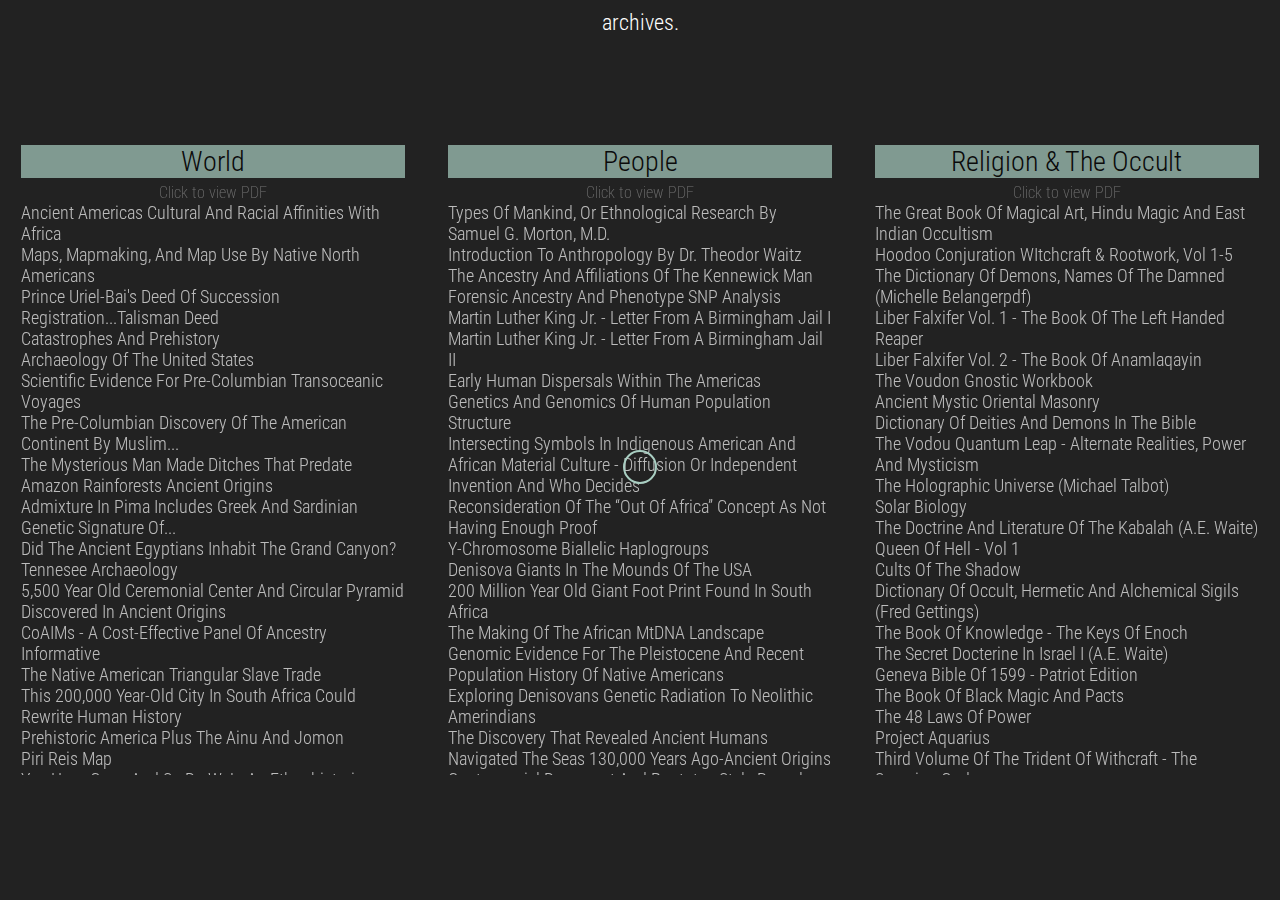
==== commit a71e5286: "Alllinks added for law section" ====
--- a/history.html
+++ b/history.html
@@ -15,7 +15,7 @@
 <body>
     <div id="cursor" class="cursor"></div>
 
-    <div id="large_file_popup">Unable to preview large file, click to download.</div>
+    <div class="large_file_popup">Unable to preview large file, click to download.</div>
 
     <div class="for_small_screens">
         PLEASE VIEW ON YOUR DESKTOP OR LAPTOP
@@ -905,7 +905,15 @@
 
                 <p class="in_list_title">Audio, Video & Images</p>
 
-
+                <a href="https://drive.google.com/file/d/1VqSWiSTggWLrj3JSKVZd4E4KyHX7p1fS/view">
+                    <li class="world_history_item">The Invention of the White Race by Theodore W. Allen - Part 1</li>
+                </a>
+                <a href="https://drive.google.com/file/d/1ejypV87xrnX3Tn65rktu0LIz7cPXDSHS/view">
+                    <li class="world_history_item">The Invention of the White Race by Theodore W. Allen - Part 2</li>
+                </a>
+                <a href="https://drive.google.com/file/d/17mpx2IPDwaIwVZ6vcK-Zvygn9pxq4fUR/view">
+                    <li class="world_history_item">The Truth Comes OutTo The Europeans</li>
+                </a>
                 <a href="https://drive.google.com/file/d/1Liq4KHoau1fsXs5SMHNqNxaexDCRixtV/view">
                     <li class="world_history_item">Ket People of Siberia</li>
                 </a>
--- a/assets/css/main.css
+++ b/assets/css/main.css
@@ -9,13 +9,15 @@
     font-family: 'Roboto Condensed', sans-serif;
     scroll-behavior: smooth;
     background: #222222;
+    cursor: url('/assets/images/cursorcircle.png'), auto;
 }
 
 .cursor {
     display: block;
-    width: 25px;
-    height: 25px;
-    bottom: 0;
+    width: 30px;
+    height: 30px;
+    top: 50%;
+    left: 50%;
     color: #fff;
     position: absolute;
     transform: translate(-50%);
@@ -25,8 +27,9 @@
     z-index: 111;
     border: 2px solid #A9CEC2;
     transition: all 0.4s ease-out;
-    animation: moveCursor1 0.5s infinite alternate;
-}
+    animation: moveCursor1 5s infinite alternate;
+}
+
 
 
 .expand {
@@ -60,6 +63,18 @@
     }
 }
 
+.cursor_change {
+    height: 50px;
+    width: 300px;
+    border-radius: 0;
+    background: #222222;
+    display: flex;
+    align-items: center;
+    justify-content: center;
+    color: red;
+    border: none;
+}
+
 
 * {
     margin: 0;
@@ -84,22 +99,7 @@
     opacity: 1;
 }
 
-@media only screen and (min-width: 320px) {
-
-    .top_contents,
-    .tab_contents {
-        display: none;
-    }
-
-    .for_small_screens {
-        height: 100%;
-        width: 100%;
-        display: flex;
-        align-items: center;
-        justify-content: center;
-        color: #fff;
-    }
-}
+
 
 @media only screen and (min-width: 1224px) {
 
@@ -109,6 +109,11 @@
         display: none;
     }
 
+    body {
+        background: #222222;
+    }
+
+
     .index_flow_wrap {
         height: 100%;
         width: 100%;
@@ -132,14 +137,13 @@
     .top_contents_index {
         position: relative;
         width: 100%;
-        height: 60%;
+        height: 0%;
         display: flex;
         align-items: center;
         justify-content: center;
-        background-color: #fff;
-
-    }
-
+        background-color: #f1f1f1;
+
+    }
 
     .file_count {
         width: 100%;
@@ -161,6 +165,7 @@
         right: 20px;
         font-size: 16px;
 
+        opacity: 0;
     }
 
     #the_time {
@@ -241,7 +246,7 @@
     /*-------------HISTORY PAGE-------------*/
 
 
-    #large_file_popup {
+    .large_file_popup {
         position: absolute;
         width: 100%;
         color: red;
@@ -359,6 +364,317 @@
     /*-------------//  HISTORY PAGE-------------*/
 }
 
+@media only screen and (max-width: 1353px) {
+
+    .tab_contents {
+        flex-flow: row;
+        height: 50%;
+        border: 1px solid red;
+    }
+
+    .tab_description {
+        display: none;
+    }
+
+    .tabs {
+        height: 140px;
+        width: 200px;
+        display: flex;
+        align-items: center;
+        justify-content: center;
+        flex-flow: column;
+    }
+
+}
+
+@media only screen and (max-width: 1233px) {
+    /*-------------MAIN PAGE-------------*/
+
+    .for_small_screens {
+        display: none;
+    }
+
+    body {
+        background: #222222;
+    }
+
+    .index_flow_wrap {
+        height: 100%;
+        width: 100%;
+        display: flex;
+        flex-flow: column;
+    }
+
+    /*-----TOP CONTENTS-----*/
+
+    .top_contents {
+        position: absolute;
+        width: 100%;
+        height: 5%;
+        display: flex;
+        align-items: center;
+        justify-content: center;
+
+
+    }
+
+    .top_contents_index {
+        position: relative;
+        width: 100%;
+        height: 0%;
+        display: flex;
+        align-items: center;
+        justify-content: center;
+        background-color: #f1f1f1;
+
+    }
+
+    .file_count {
+        width: 100%;
+        position: absolute;
+        top: 20px;
+        color: #222222;
+        font-weight: 600;
+        margin-left: 20px;
+        font-weight: 200;
+        opacity: 0;
+
+
+    }
+
+    .local_date_time {
+        position: absolute;
+        display: flex;
+        top: 20px;
+        right: 20px;
+        font-size: 16px;
+
+        opacity: 0;
+    }
+
+    #the_time {
+        font-weight: 600;
+    }
+
+    .main_title,
+    .main_title_white {
+        position: absolute;
+        color: #222222;
+        font-size: 22px;
+        font-weight: 300;
+        cursor: pointer;
+        opacity: 0;
+
+    }
+
+    .main_title_white {
+        color: #fff;
+        opacity: 1;
+    }
+
+    /*-----//  TOP CONTENTS-----*/
+    /*-----MAIN TABS SECTION-----*/
+
+    .tab_contents {
+        width: 100%;
+        height: 40%;
+        display: flex;
+        justify-content: space-evenly;
+
+    }
+
+    .tabs {
+        position: relative;
+        height: 200px;
+        width: 270px;
+        margin: auto;
+        cursor: pointer;
+        opacity: 0.8;
+        transition: 0.4s;
+        border-top: 1px solid white;
+        border-bottom: 6px solid rgba(255, 255, 255, 0.219);
+
+        opacity: 0;
+
+
+
+    }
+
+    .top_tab_line {
+        width: 10%;
+        border: 1px solid white;
+        transition: 0.4s;
+
+    }
+
+    .tab_number {
+        color: #fff;
+        font-size: 3.5em;
+
+    }
+
+    .tab_title {
+        margin: 10px 0px;
+        color: #fff;
+        font-weight: 500;
+        transition: 0.4s;
+    }
+
+    .tab_description {
+        color: #fff;
+        font-weight: 200;
+        opacity: 0.7;
+    }
+
+    /*-----//  MAIN TABS SECTION-----*/
+    /*-------------HISTORY PAGE-------------*/
+
+
+    .large_file_popup {
+        position: absolute;
+        width: 100%;
+        color: red;
+        text-align: center;
+        top: 12%;
+        font-weight: 200;
+        font-size: 20px;
+
+        opacity: 0;
+
+    }
+
+
+
+    .history_contents,
+    .world_history_wrap {
+        width: 90%;
+        height: 85%;
+        margin: auto;
+        display: flex;
+        flex-flow: column;
+
+
+    }
+
+    .sort_buttons {
+        position: absolute;
+        width: 100%;
+        display: flex;
+        bottom: 0;
+        justify-content: center;
+    }
+
+    .sort_lists_button {
+        width: 150px;
+        height: 30px;
+        display: flex;
+        align-items: center;
+        justify-content: center;
+        align-self: center;
+        border-top-left-radius: 100px;
+        border-top-right-radius: 100px;
+        background: #fff;
+        font-weight: 600;
+        border: none;
+        cursor: pointer;
+        z-index: 2;
+    }
+
+    .world_history_wrap {
+        opacity: 0;
+
+    }
+
+    .world_history_item {
+        cursor: pointer;
+        transition: 0.4s;
+        display: flex;
+        font-size: 18px;
+        text-transform: capitalize;
+
+
+    }
+
+    .history_contents {
+        opacity: 0.7;
+        transition: 1s;
+    }
+
+    .history_heading {
+        color: #000;
+        font-size: 28px;
+        font-weight: 300;
+        width: 100%;
+        text-align: center;
+        margin-top: 20px;
+        background: #A9CEC2;
+    }
+
+    .history_titles {
+        margin-top: 20px;
+        color: #fff;
+    }
+
+    .smaller_text {
+        color: #fff;
+        width: 100%;
+        text-align: center;
+        font-weight: 200;
+        opacity: 0.5;
+        margin-top: 5px;
+    }
+
+    .history_list {
+        color: #fff;
+        padding: 0;
+        font-size: 22px;
+        font-weight: 300;
+        width: 100%;
+        height: 100%;
+        text-align: left;
+        overflow: auto;
+    }
+
+    .in_list_title {
+        margin: 20px 0px;
+        font-weight: bold;
+    }
+
+    .audio_icon,
+    .video_icon {
+        height: 20px;
+    }
+
+    /*-------------//  HISTORY PAGE-------------*/
+}
+
+@media only screen and (max-width: 1177px) {
+
+    .tabs {
+        border: none;
+    }
+
+}
+
+@media only screen and (max-width: 620px) {
+    .tab_contents {
+        height: 100%;
+        flex-flow: column;
+    }
+
+    .top_contents_index {
+        height: 5% !important;
+    }
+
+    .main_title {
+        font-weight: 600;
+    }
+}
+
+
+
+
+
 /*---Hovers and what not...---*/
 
 .tabs:hover>.top_tab_line {
@@ -404,4 +720,5 @@
 .snap_to_religion:hover,
 .snap_to_world:hover {
     opacity: 0.8;
-}+}
+
